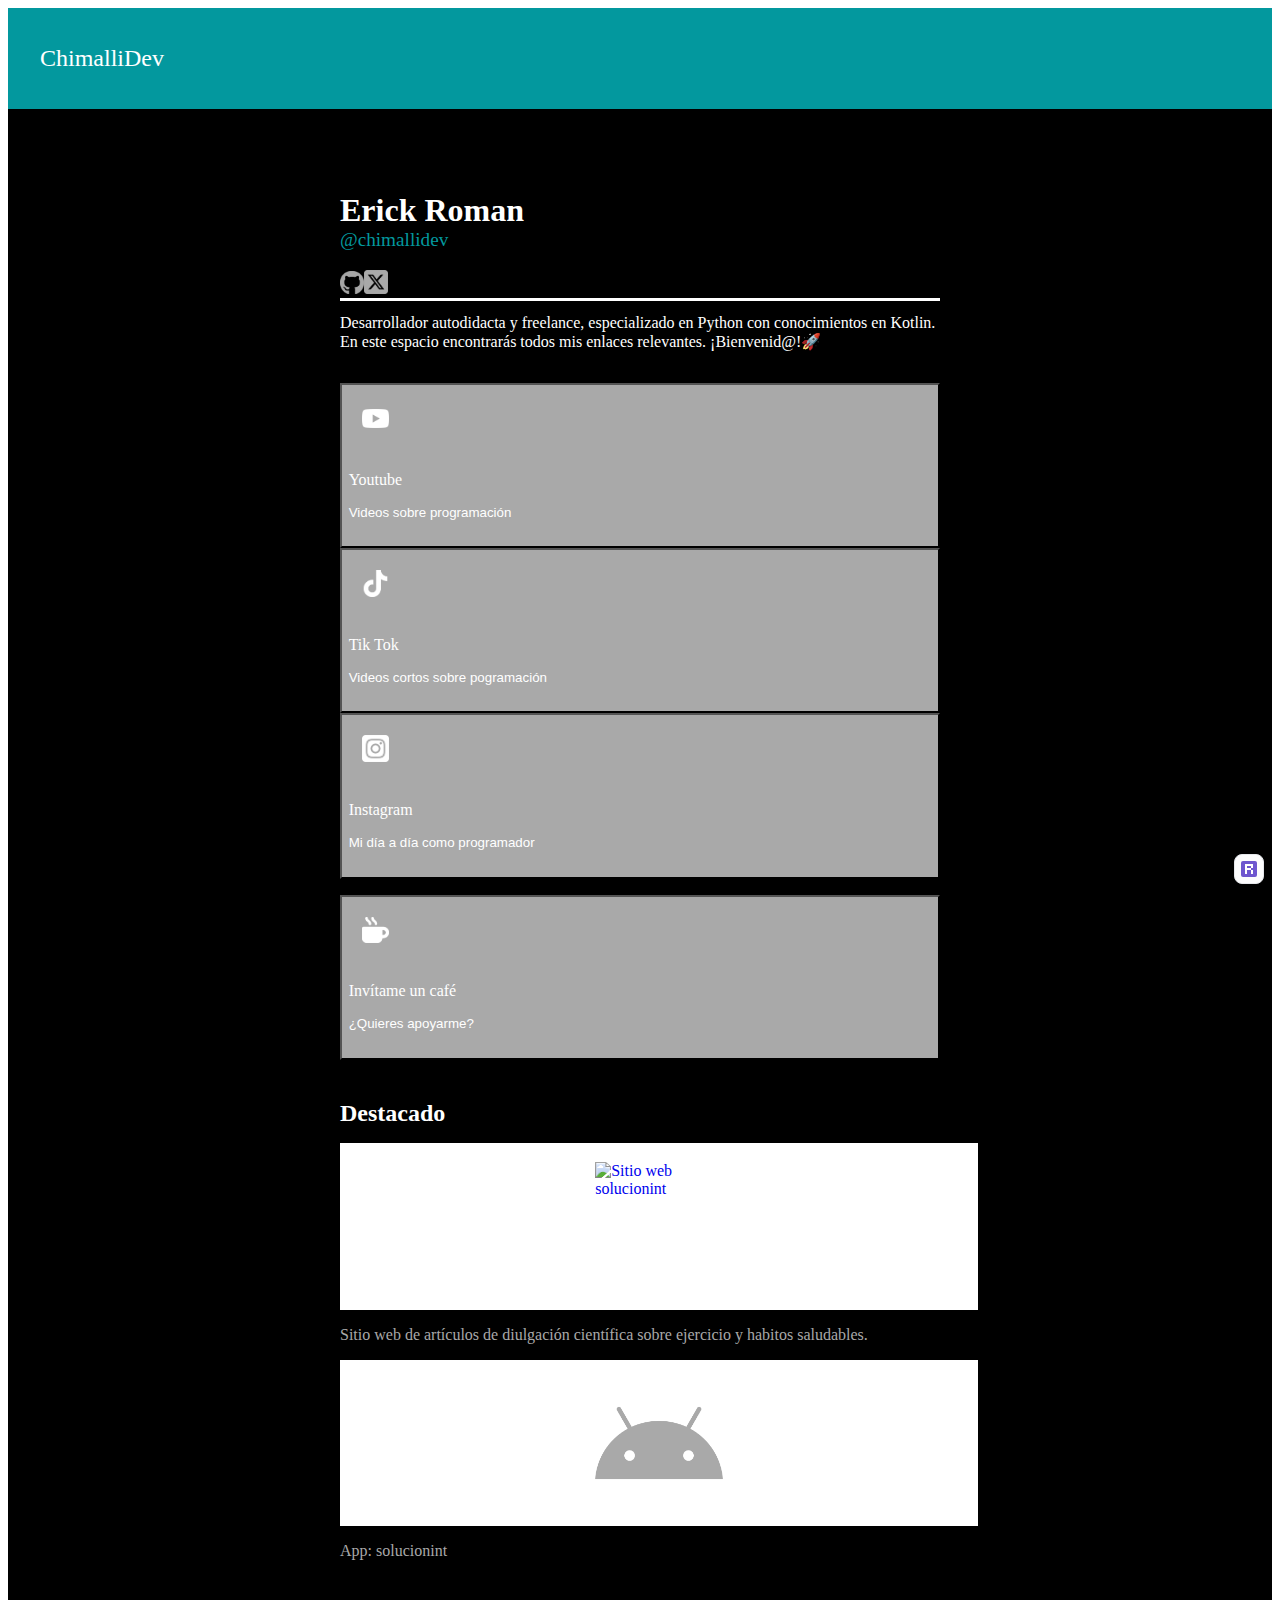
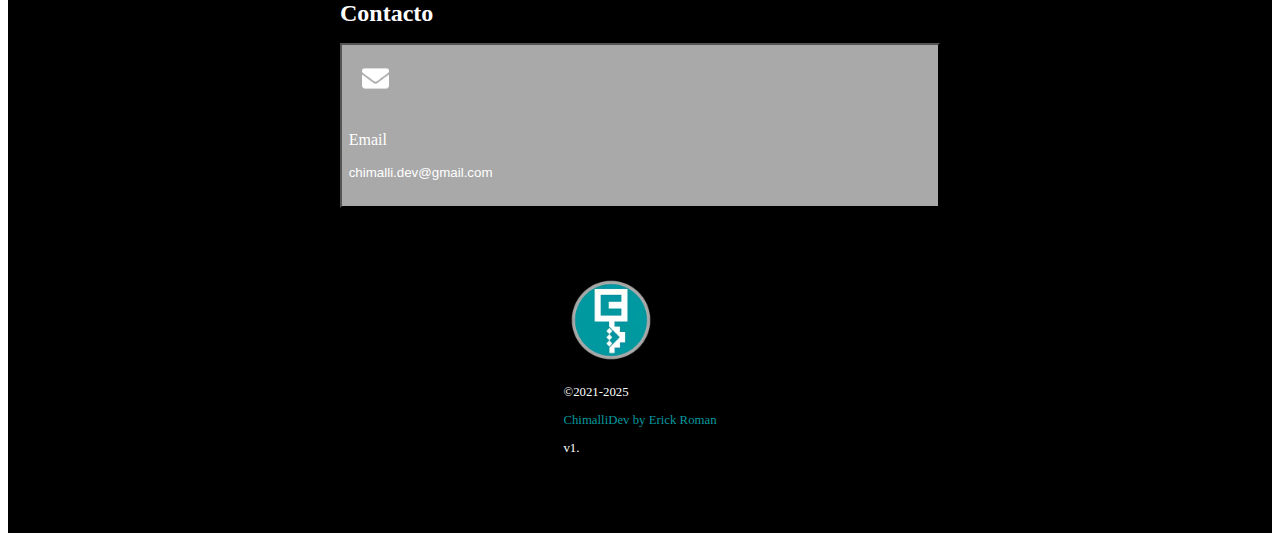
==== public/index.html @ 6a0fbb2f "Deploy prueba 2" ====
<!DOCTYPE html><html lang="en"><head><meta charSet="utf-8" data-next-head=""/><meta name="viewport" content="width=device-width" data-next-head=""/><title data-next-head="">ChimalliDev | Desarrollador especializado en Python</title><meta content="Hola soy Erick Roman, desarrollador autodidacta 
    y freelance, especializado en Python con conocimientos en Kotlin." name="description" data-next-head=""/><meta content="avatar.ico" property="og:image" data-next-head=""/><link rel="preload" href="/_next/static/css/e891479abbe49ffa.css" as="style"/><link rel="stylesheet" href="/_next/static/css/e891479abbe49ffa.css" data-n-g=""/><noscript data-n-css=""></noscript><script defer="" nomodule="" src="/_next/static/chunks/polyfills-42372ed130431b0a.js"></script><script src="/_next/static/chunks/webpack-7a30181480d6c602.js" defer=""></script><script src="/_next/static/chunks/framework-b96261d959dd50e7.js" defer=""></script><script src="/_next/static/chunks/main-c1554680350cb2b7.js" defer=""></script><script src="/_next/static/chunks/pages/_app-0ec8725d0ded5ffa.js" defer=""></script><script src="/_next/static/chunks/813-157c83310f33a72d.js" defer=""></script><script src="/_next/static/chunks/pages/index-9bee646293639483.js" defer=""></script><script src="/_next/static/Mysn3gQTONO0Zr5k9njyk/_buildManifest.js" defer=""></script><script src="/_next/static/Mysn3gQTONO0Zr5k9njyk/_ssgManifest.js" defer=""></script></head><body><div id="__next"><script>((e,r,s,u,d,m,l,h)=>{let c=document.documentElement,v=["light","dark"];function p(i){(Array.isArray(e)?e:[e]).forEach(y=>{let k=y==="class",S=k&&m?d.map(f=>m[f]||f):d;k?(c.classList.remove(...S),c.classList.add(i)):c.setAttribute(y,i)}),R(i)}function R(i){h&&v.includes(i)&&(c.style.colorScheme=i)}function a(){return window.matchMedia("(prefers-color-scheme: dark)").matches?"dark":"light"}if(u)p(u);else try{let i=localStorage.getItem(r)||s,y=l&&i==="system"?a():i;p(y)}catch(i){}})("class","theme","system",null,["light","dark"],null,true,true)</script><style data-emotion="css odtgf8">.css-odtgf8{font-family:Roboto Mono;--default-font-family:Roboto Mono;font-weight:500;background-color:#000000;}</style><div data-is-root-theme="true" data-accent-color="blue" data-gray-color="slate" data-has-background="true" data-panel-background="translucent" data-radius="medium" data-scaling="100%" class="radix-themes css-odtgf8"><style data-emotion="css tww8i9">.css-tww8i9{position:fixed;bottom:1rem;right:1rem;display:-webkit-box;display:-webkit-flex;display:-ms-flexbox;display:flex;-webkit-flex-direction:row;-ms-flex-direction:row;flex-direction:row;gap:0.375rem;-webkit-align-items:center;-webkit-box-align:center;-ms-flex-align:center;align-items:center;width:auto;border-radius:0.5rem;color:#27282B;border:1px solid #E5E7EB;background-color:#FCFCFD;padding:0.375rem;-webkit-transition:background-color 0.2s ease-in-out;transition:background-color 0.2s ease-in-out;box-shadow:0 1px 2px 0 rgba(0, 0, 0, 0.05);z-index:9998;cursor:pointer;align:center;text-align:center;}</style><a href="https://reflex.dev" target="_blank" class="css-tww8i9"><style data-emotion="css 1wzg22f">.css-1wzg22f{fill:white;view-box:0 0 16 16;}</style><svg height="16" width="16" xmlns="http://www.w3.org/2000/svg" class="css-1wzg22f"><style data-emotion="css bnqfad">.css-bnqfad{fill:#6E56CF;}</style><rect height="16" rx="2" width="16" class="css-bnqfad"></rect><style data-emotion="css j4aqsr">.css-j4aqsr{fill:white;}</style><path d="M10 9V13H12V9H10Z" class="css-j4aqsr"></path><path d="M4 3V13H6V9H10V7H6V5H10V7H12V3H4Z" class="css-j4aqsr"></path></svg><style data-emotion="css 1v8fzbk">@media screen and (min-width: 0){.css-1v8fzbk{display:none;}}@media screen and (min-width: 30em){.css-1v8fzbk{display:none;}}@media screen and (min-width: 48em){.css-1v8fzbk{display:none;}}@media screen and (min-width: 62em){.css-1v8fzbk{display:block;}}</style></a><style data-emotion="css 17rg0dp">.css-17rg0dp{position:fixed;width:100vw;height:0;}</style><div title="Connection Error: " class="css-17rg0dp"></div><section aria-label="Notifications alt+T" tabindex="-1" aria-live="polite" aria-relevant="additions text" aria-atomic="false"></section><div class="rt-Box"><style data-emotion="css 1sutpuv">.css-1sutpuv{position:-webkit-sticky;position:sticky;-webkit-padding-start:2em;padding-inline-start:2em;-webkit-padding-end:2em;padding-inline-end:2em;padding-top:0.8em;padding-bottom:0.8em;z-index:999;top:0;background:#03989e;}</style><div class="rt-Flex rt-r-fd-row rt-r-ai-start rt-r-gap-3 rx-Stack css-1sutpuv"><style data-emotion="css 1viz89j">.css-1viz89j{color:#FFFFFF;font-size:1.5em;font-family:Roboto Slab;--default-font-family:Roboto Slab;}</style><p class="rt-Text css-1viz89j">ChimalliDev</p></div><style data-emotion="css gmuwbf">.css-gmuwbf{display:-webkit-box;display:-webkit-flex;display:-ms-flexbox;display:flex;-webkit-align-items:center;-webkit-box-align:center;-ms-flex-align:center;align-items:center;-webkit-box-pack:center;-ms-flex-pack:center;-webkit-justify-content:center;justify-content:center;}</style><div class="rt-Flex css-gmuwbf"><style data-emotion="css 1f7qaod">.css-1f7qaod{max-width:600px;width:100%;margin-top:2em;margin-bottom:2em;padding:2em;}</style><div class="rt-Flex rt-r-fd-column rt-r-ai-start rt-r-gap-0 rx-Stack css-1f7qaod"><style data-emotion="css thqn8b">.css-thqn8b{-webkit-align-items:start;-webkit-box-align:start;-ms-flex-align:start;align-items:start;}</style><div class="rt-Flex rt-r-fd-column rt-r-ai-start rt-r-gap-3 rx-Stack css-thqn8b"><div class="rt-Flex rt-r-fd-row rt-r-ai-start rt-r-gap-3 rx-Stack"><span data-accent-color="" data-radius="none" class="rt-reset rt-AvatarRoot rt-r-size-9 rt-variant-solid"><span class="rt-AvatarFallback"></span></span><style data-emotion="css 5yt2k6">.css-5yt2k6{margin-top:1.2em;}</style><div class="rt-Flex rt-r-fd-column rt-r-ai-start rt-r-gap-0 rx-Stack css-5yt2k6"><style data-emotion="css ag4a1p">.css-ag4a1p{color:#FFFFFF;font-size:2em;}</style><strong class="rt-Strong css-ag4a1p">Erick Roman</strong><style data-emotion="css os9f0y">.css-os9f0y{color:#03989e;font-size:1.2em;margin-top:0px!important;}</style><p class="rt-Text css-os9f0y">@chimallidev</p><style data-emotion="css yyeb7n">.css-yyeb7n{margin-top:0.8em;}</style><div class="rt-Flex rt-r-fd-row rt-r-ai-start rt-r-gap-5 rx-Stack css-yyeb7n"><style data-emotion="css 9d5q8z">.css-9d5q8z{-webkit-text-decoration:none;text-decoration:none;}.css-9d5q8z:hover{color:var(--accent-8);}</style><a data-accent-color="" target="_blank" class="rt-Text rt-reset rt-Link rt-underline-auto css-9d5q8z" href="https://solucionint.com"><style data-emotion="css co3z6b">.css-co3z6b{width:1.5em;}</style><img alt="GitHub" src="icons/github.svg" class="css-co3z6b"/></a><a data-accent-color="" target="_blank" class="rt-Text rt-reset rt-Link rt-underline-auto css-9d5q8z" href="https://x.com/"><img alt="x" src="icons/x.svg" class="css-co3z6b"/></a></div></div></div><style data-emotion="css 4t585r">.css-4t585r{background:#FFFFFF;height:0.2em;width:100%;}</style><div class="rt-Box css-4t585r"></div><style data-emotion="css 66keqs">.css-66keqs{color:#FFFFFF;font-size:1em;margin-top:0.8em;}</style><p class="rt-Text css-66keqs">
            Desarrollador autodidacta y freelance, especializado en Python con 
            conocimientos en Kotlin. En este espacio encontrarás todos mis enlaces 
            relevantes. ¡Bienvenid@!🚀
        </p></div><style data-emotion="css 4z3qxf">.css-4z3qxf{width:100%;margin-top:2em;}</style><div class="rt-Flex rt-r-fd-column rt-r-ai-start rt-r-gap-4 rx-Stack css-4z3qxf"><style data-emotion="css 1qg2b7m">.css-1qg2b7m{-webkit-text-decoration:none;text-decoration:none;width:100%;}.css-1qg2b7m:hover{color:var(--accent-8);}</style><a data-accent-color="" target="_blank" class="rt-Text rt-reset rt-Link rt-underline-auto css-1qg2b7m" href="https://www.youtube.com/"><style data-emotion="css 1tyiz4a">.css-1tyiz4a{width:100%;height:100%;padding:0.5em;color:#FFFFFF;background-color:#a9a9a9;white-space:normal;text-align:start;border-radius:0px;}.css-1tyiz4a:hover{background-color:#03989e;}</style><button data-accent-color="" class="rt-reset rt-BaseButton rt-r-size-2 rt-variant-solid rt-Button css-1tyiz4a"><style data-emotion="css 8atqhb">.css-8atqhb{width:100%;}</style><div class="rt-Flex rt-r-fd-row rt-r-ai-start rt-r-gap-3 rx-Stack css-8atqhb"><style data-emotion="css 16wsssj">.css-16wsssj{width:2em;height:2em;margin:1em;}</style><img alt="Youtube" src="icons/youtube.svg" class="css-16wsssj"/><style data-emotion="css gr0wjc">.css-gr0wjc{-webkit-align-items:start;-webkit-box-align:start;-ms-flex-align:start;align-items:start;padding-top:0.5em;padding-bottom:0.5em;padding-right:0.5em;}</style><div class="rt-Flex rt-r-fd-column rt-r-ai-start rt-r-gap-2 rx-Stack css-gr0wjc"><style data-emotion="css qyd1rs">.css-qyd1rs{font-family:Roboto Slab;--default-font-family:Roboto Slab;font-weight:500;font-size:1.2em;color:#FFFFFF;}</style><p class="rt-Text css-qyd1rs">Youtube</p><style data-emotion="css 33xabq">.css-33xabq{font-weight:500;font-size:1em;color:#FFFFFF;}</style><p class="rt-Text css-33xabq">Videos sobre programación</p></div></div></button></a><a data-accent-color="" target="_blank" class="rt-Text rt-reset rt-Link rt-underline-auto css-1qg2b7m" href="https://www.tiktok.com/"><button data-accent-color="" class="rt-reset rt-BaseButton rt-r-size-2 rt-variant-solid rt-Button css-1tyiz4a"><div class="rt-Flex rt-r-fd-row rt-r-ai-start rt-r-gap-3 rx-Stack css-8atqhb"><img alt="Tik Tok" src="icons/tik tok.svg" class="css-16wsssj"/><div class="rt-Flex rt-r-fd-column rt-r-ai-start rt-r-gap-2 rx-Stack css-gr0wjc"><p class="rt-Text css-qyd1rs">Tik Tok</p><p class="rt-Text css-33xabq">Videos cortos sobre pogramación</p></div></div></button></a><a data-accent-color="" target="_blank" class="rt-Text rt-reset rt-Link rt-underline-auto css-1qg2b7m" href="https://www.instagram.com/"><button data-accent-color="" class="rt-reset rt-BaseButton rt-r-size-2 rt-variant-solid rt-Button css-1tyiz4a"><div class="rt-Flex rt-r-fd-row rt-r-ai-start rt-r-gap-3 rx-Stack css-8atqhb"><img alt="Instagram" src="icons/instagram.svg" class="css-16wsssj"/><div class="rt-Flex rt-r-fd-column rt-r-ai-start rt-r-gap-2 rx-Stack css-gr0wjc"><p class="rt-Text css-qyd1rs">Instagram</p><p class="rt-Text css-33xabq">Mi día a día como programador</p></div></div></button></a><style data-emotion="css 1uo6o3">.css-1uo6o3{height:1em;}</style><div class="rt-Box css-1uo6o3"></div><a data-accent-color="" target="_blank" class="rt-Text rt-reset rt-Link rt-underline-auto css-1qg2b7m" href="https://solucionint.com/"><button data-accent-color="" class="rt-reset rt-BaseButton rt-r-size-2 rt-variant-solid rt-Button css-1tyiz4a"><div class="rt-Flex rt-r-fd-row rt-r-ai-start rt-r-gap-3 rx-Stack css-8atqhb"><img alt="Invítame un café" src="icons/coffee.svg" class="css-16wsssj"/><div class="rt-Flex rt-r-fd-column rt-r-ai-start rt-r-gap-2 rx-Stack css-gr0wjc"><p class="rt-Text css-qyd1rs">Invítame un café</p><p class="rt-Text css-33xabq">¿Quieres apoyarme?</p></div></div></button></a><style data-emotion="css 1lc5ib3">.css-1lc5ib3{color:#FFFFFF;font-family:Roboto Slab;--default-font-family:Roboto Slab;font-weight:700;width:100%;padding-top:1em;font-size:1.5em;}</style><h1 class="rt-Heading rt-r-size-6 css-1lc5ib3">Destacado</h1><div class="rt-Grid rt-r-gtc-1 xs:rt-r-gtc-2 rt-r-gap-5"><a data-accent-color="" target="_blank" class="rt-Text rt-reset rt-Link rt-underline-auto css-1qg2b7m" href="https://solucionint.com/"><div class="rt-Flex rt-r-fd-column rt-r-ai-start rt-r-gap-3 rx-Stack"><style data-emotion="css 1k74o5t">.css-1k74o5t{background-color:#FFFFFF;padding:1.2em;justify:center;width:100%;}</style><div class="rt-reset rt-BaseCard rt-Card rt-r-size-1 rt-variant-surface css-1k74o5t"><div class="rt-Flex css-gmuwbf"><style data-emotion="css 16ddobu">.css-16ddobu{height:8em;width:8em;}</style><img alt="Sitio web solucionint" src="/logo_solucionint.avif" class="css-16ddobu"/></div></div><style data-emotion="css dgcqtj">.css-dgcqtj{color:#a9a9a9;white-space:normal;}.css-dgcqtj:hover{color:#03989e;}</style><p class="rt-Text css-dgcqtj">Sitio web de artículos de diulgación científica 
                sobre ejercicio y habitos saludables.</p></div></a><a data-accent-color="" target="_blank" class="rt-Text rt-reset rt-Link rt-underline-auto css-1qg2b7m" href="https://play.google.com/store/apps/details?id=com.chimallidigital.solucionint"><div class="rt-Flex rt-r-fd-column rt-r-ai-start rt-r-gap-3 rx-Stack"><div class="rt-reset rt-BaseCard rt-Card rt-r-size-1 rt-variant-surface css-1k74o5t"><div class="rt-Flex css-gmuwbf"><img alt="App de solucionint" src="icons/android.svg" class="css-16ddobu"/></div></div><p class="rt-Text css-dgcqtj">App: solucionint </p></div></a></div><h1 class="rt-Heading rt-r-size-6 css-1lc5ib3">Contacto</h1><a data-accent-color="" target="_blank" class="rt-Text rt-reset rt-Link rt-underline-auto css-1qg2b7m" href="mailto:chimalli.dev@gmail.com"><button data-accent-color="" class="rt-reset rt-BaseButton rt-r-size-2 rt-variant-solid rt-Button css-1tyiz4a"><div class="rt-Flex rt-r-fd-row rt-r-ai-start rt-r-gap-3 rx-Stack css-8atqhb"><img alt="Email" src="icons/email.svg" class="css-16wsssj"/><div class="rt-Flex rt-r-fd-column rt-r-ai-start rt-r-gap-2 rx-Stack css-gr0wjc"><p class="rt-Text css-qyd1rs">Email</p><p class="rt-Text css-33xabq">chimalli.dev@gmail.com</p></div></div></button></a></div></div></div><div class="rt-Flex css-gmuwbf"><style data-emotion="css 5cpinb">.css-5cpinb{padding-bottom:4em;-webkit-padding-start:2em;padding-inline-start:2em;-webkit-padding-end:2em;padding-inline-end:2em;-webkit-align-items:center;-webkit-box-align:center;-ms-flex-align:center;align-items:center;}</style><div class="rt-Flex rt-r-fd-column rt-r-ai-start rt-r-gap-4 rx-Stack css-5cpinb"><style data-emotion="css svepbb">.css-svepbb{height:6em;width:6em;}</style><img alt="Logotipo de ChimalliDev. Letras &#x27;C&#x27; y &#x27;D&#x27; 
                sobre un escudo azteca color turquesa." src="avatar.avif" class="css-svepbb"/><style data-emotion="css 4ondoz">.css-4ondoz{-webkit-text-decoration:none;text-decoration:none;font-size:0.8em;color:#FFFFFF;}.css-4ondoz:hover{color:#03989e;}</style><a data-accent-color="" target="_blank" class="rt-Text rt-reset rt-Link rt-underline-auto css-4ondoz" href="/"><div class="rt-Box"><div class="rt-Flex rt-r-fd-row rt-r-ai-start rt-r-gap-3 rx-Stack"><p class="rt-Text">©2021-2025 </p><style data-emotion="css momx4k">.css-momx4k{color:#03989e;}</style><p class="rt-Text css-momx4k">ChimalliDev by Erick Roman </p><p class="rt-Text">v1.</p></div></div></a></div></div></div></div></div><script id="__NEXT_DATA__" type="application/json">{"props":{"pageProps":{}},"page":"/","query":{},"buildId":"Mysn3gQTONO0Zr5k9njyk","nextExport":true,"autoExport":true,"isFallback":false,"scriptLoader":[]}</script></body></html>
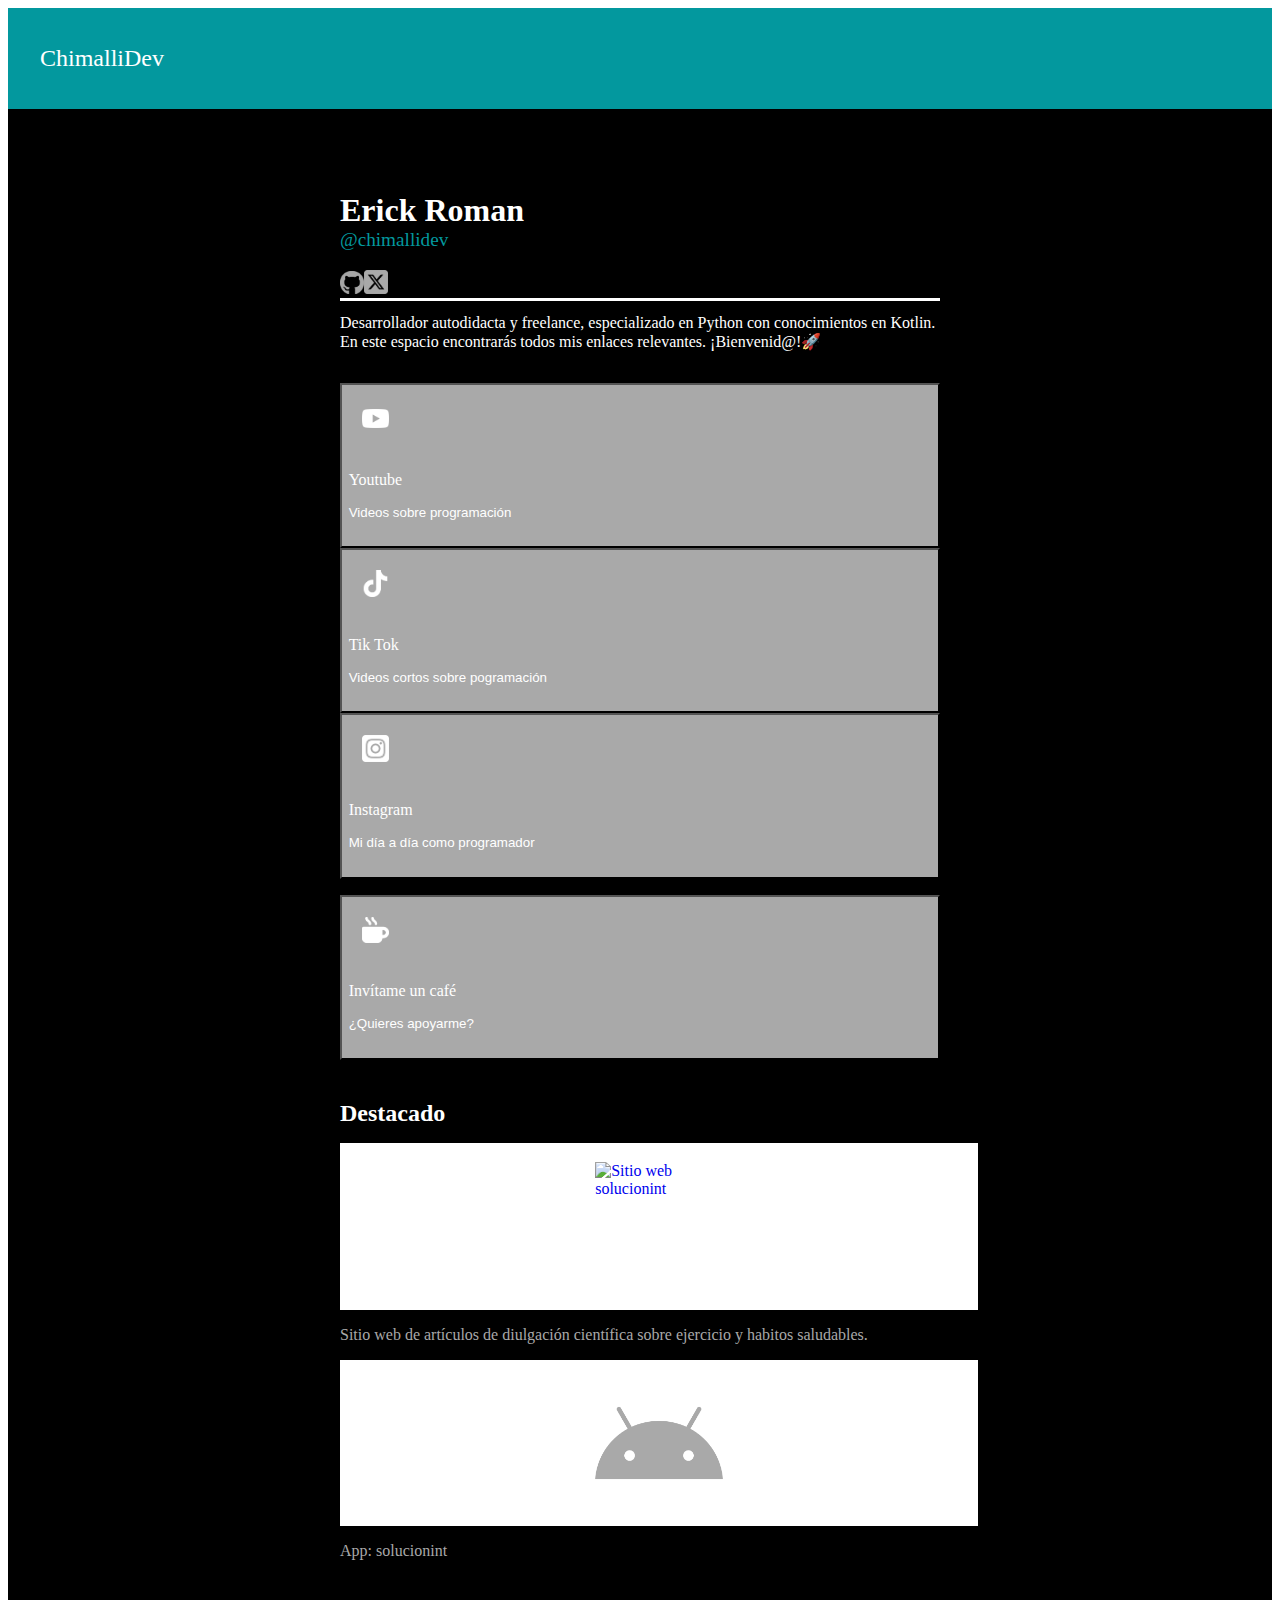
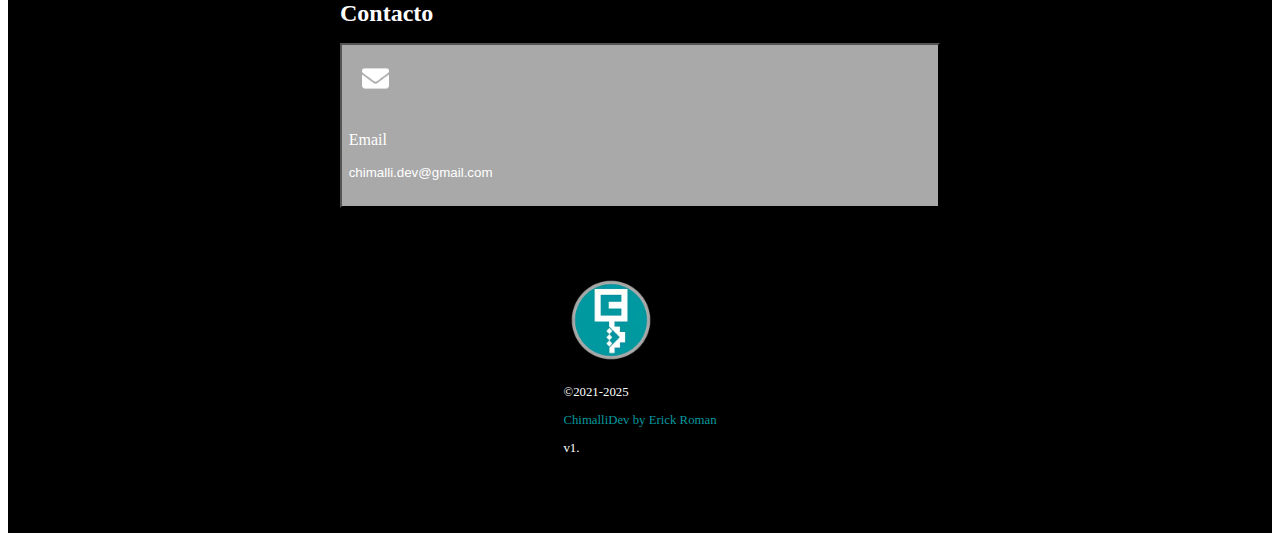
==== commit 174809a4: "Reflex logo eliminado?" ====
--- a/public/index.html
+++ b/public/index.html
@@ -1,5 +1,5 @@
 <!DOCTYPE html><html lang="en"><head><meta charSet="utf-8" data-next-head=""/><meta name="viewport" content="width=device-width" data-next-head=""/><title data-next-head="">ChimalliDev | Desarrollador especializado en Python</title><meta content="Hola soy Erick Roman, desarrollador autodidacta 
-    y freelance, especializado en Python con conocimientos en Kotlin." name="description" data-next-head=""/><meta content="avatar.ico" property="og:image" data-next-head=""/><link rel="preload" href="/_next/static/css/e891479abbe49ffa.css" as="style"/><link rel="stylesheet" href="/_next/static/css/e891479abbe49ffa.css" data-n-g=""/><noscript data-n-css=""></noscript><script defer="" nomodule="" src="/_next/static/chunks/polyfills-42372ed130431b0a.js"></script><script src="/_next/static/chunks/webpack-7a30181480d6c602.js" defer=""></script><script src="/_next/static/chunks/framework-b96261d959dd50e7.js" defer=""></script><script src="/_next/static/chunks/main-c1554680350cb2b7.js" defer=""></script><script src="/_next/static/chunks/pages/_app-0ec8725d0ded5ffa.js" defer=""></script><script src="/_next/static/chunks/813-157c83310f33a72d.js" defer=""></script><script src="/_next/static/chunks/pages/index-9bee646293639483.js" defer=""></script><script src="/_next/static/Mysn3gQTONO0Zr5k9njyk/_buildManifest.js" defer=""></script><script src="/_next/static/Mysn3gQTONO0Zr5k9njyk/_ssgManifest.js" defer=""></script></head><body><div id="__next"><script>((e,r,s,u,d,m,l,h)=>{let c=document.documentElement,v=["light","dark"];function p(i){(Array.isArray(e)?e:[e]).forEach(y=>{let k=y==="class",S=k&&m?d.map(f=>m[f]||f):d;k?(c.classList.remove(...S),c.classList.add(i)):c.setAttribute(y,i)}),R(i)}function R(i){h&&v.includes(i)&&(c.style.colorScheme=i)}function a(){return window.matchMedia("(prefers-color-scheme: dark)").matches?"dark":"light"}if(u)p(u);else try{let i=localStorage.getItem(r)||s,y=l&&i==="system"?a():i;p(y)}catch(i){}})("class","theme","system",null,["light","dark"],null,true,true)</script><style data-emotion="css odtgf8">.css-odtgf8{font-family:Roboto Mono;--default-font-family:Roboto Mono;font-weight:500;background-color:#000000;}</style><div data-is-root-theme="true" data-accent-color="blue" data-gray-color="slate" data-has-background="true" data-panel-background="translucent" data-radius="medium" data-scaling="100%" class="radix-themes css-odtgf8"><style data-emotion="css tww8i9">.css-tww8i9{position:fixed;bottom:1rem;right:1rem;display:-webkit-box;display:-webkit-flex;display:-ms-flexbox;display:flex;-webkit-flex-direction:row;-ms-flex-direction:row;flex-direction:row;gap:0.375rem;-webkit-align-items:center;-webkit-box-align:center;-ms-flex-align:center;align-items:center;width:auto;border-radius:0.5rem;color:#27282B;border:1px solid #E5E7EB;background-color:#FCFCFD;padding:0.375rem;-webkit-transition:background-color 0.2s ease-in-out;transition:background-color 0.2s ease-in-out;box-shadow:0 1px 2px 0 rgba(0, 0, 0, 0.05);z-index:9998;cursor:pointer;align:center;text-align:center;}</style><a href="https://reflex.dev" target="_blank" class="css-tww8i9"><style data-emotion="css 1wzg22f">.css-1wzg22f{fill:white;view-box:0 0 16 16;}</style><svg height="16" width="16" xmlns="http://www.w3.org/2000/svg" class="css-1wzg22f"><style data-emotion="css bnqfad">.css-bnqfad{fill:#6E56CF;}</style><rect height="16" rx="2" width="16" class="css-bnqfad"></rect><style data-emotion="css j4aqsr">.css-j4aqsr{fill:white;}</style><path d="M10 9V13H12V9H10Z" class="css-j4aqsr"></path><path d="M4 3V13H6V9H10V7H6V5H10V7H12V3H4Z" class="css-j4aqsr"></path></svg><style data-emotion="css 1v8fzbk">@media screen and (min-width: 0){.css-1v8fzbk{display:none;}}@media screen and (min-width: 30em){.css-1v8fzbk{display:none;}}@media screen and (min-width: 48em){.css-1v8fzbk{display:none;}}@media screen and (min-width: 62em){.css-1v8fzbk{display:block;}}</style></a><style data-emotion="css 17rg0dp">.css-17rg0dp{position:fixed;width:100vw;height:0;}</style><div title="Connection Error: " class="css-17rg0dp"></div><section aria-label="Notifications alt+T" tabindex="-1" aria-live="polite" aria-relevant="additions text" aria-atomic="false"></section><div class="rt-Box"><style data-emotion="css 1sutpuv">.css-1sutpuv{position:-webkit-sticky;position:sticky;-webkit-padding-start:2em;padding-inline-start:2em;-webkit-padding-end:2em;padding-inline-end:2em;padding-top:0.8em;padding-bottom:0.8em;z-index:999;top:0;background:#03989e;}</style><div class="rt-Flex rt-r-fd-row rt-r-ai-start rt-r-gap-3 rx-Stack css-1sutpuv"><style data-emotion="css 1viz89j">.css-1viz89j{color:#FFFFFF;font-size:1.5em;font-family:Roboto Slab;--default-font-family:Roboto Slab;}</style><p class="rt-Text css-1viz89j">ChimalliDev</p></div><style data-emotion="css gmuwbf">.css-gmuwbf{display:-webkit-box;display:-webkit-flex;display:-ms-flexbox;display:flex;-webkit-align-items:center;-webkit-box-align:center;-ms-flex-align:center;align-items:center;-webkit-box-pack:center;-ms-flex-pack:center;-webkit-justify-content:center;justify-content:center;}</style><div class="rt-Flex css-gmuwbf"><style data-emotion="css 1f7qaod">.css-1f7qaod{max-width:600px;width:100%;margin-top:2em;margin-bottom:2em;padding:2em;}</style><div class="rt-Flex rt-r-fd-column rt-r-ai-start rt-r-gap-0 rx-Stack css-1f7qaod"><style data-emotion="css thqn8b">.css-thqn8b{-webkit-align-items:start;-webkit-box-align:start;-ms-flex-align:start;align-items:start;}</style><div class="rt-Flex rt-r-fd-column rt-r-ai-start rt-r-gap-3 rx-Stack css-thqn8b"><div class="rt-Flex rt-r-fd-row rt-r-ai-start rt-r-gap-3 rx-Stack"><span data-accent-color="" data-radius="none" class="rt-reset rt-AvatarRoot rt-r-size-9 rt-variant-solid"><span class="rt-AvatarFallback"></span></span><style data-emotion="css 5yt2k6">.css-5yt2k6{margin-top:1.2em;}</style><div class="rt-Flex rt-r-fd-column rt-r-ai-start rt-r-gap-0 rx-Stack css-5yt2k6"><style data-emotion="css ag4a1p">.css-ag4a1p{color:#FFFFFF;font-size:2em;}</style><strong class="rt-Strong css-ag4a1p">Erick Roman</strong><style data-emotion="css os9f0y">.css-os9f0y{color:#03989e;font-size:1.2em;margin-top:0px!important;}</style><p class="rt-Text css-os9f0y">@chimallidev</p><style data-emotion="css yyeb7n">.css-yyeb7n{margin-top:0.8em;}</style><div class="rt-Flex rt-r-fd-row rt-r-ai-start rt-r-gap-5 rx-Stack css-yyeb7n"><style data-emotion="css 9d5q8z">.css-9d5q8z{-webkit-text-decoration:none;text-decoration:none;}.css-9d5q8z:hover{color:var(--accent-8);}</style><a data-accent-color="" target="_blank" class="rt-Text rt-reset rt-Link rt-underline-auto css-9d5q8z" href="https://solucionint.com"><style data-emotion="css co3z6b">.css-co3z6b{width:1.5em;}</style><img alt="GitHub" src="icons/github.svg" class="css-co3z6b"/></a><a data-accent-color="" target="_blank" class="rt-Text rt-reset rt-Link rt-underline-auto css-9d5q8z" href="https://x.com/"><img alt="x" src="icons/x.svg" class="css-co3z6b"/></a></div></div></div><style data-emotion="css 4t585r">.css-4t585r{background:#FFFFFF;height:0.2em;width:100%;}</style><div class="rt-Box css-4t585r"></div><style data-emotion="css 66keqs">.css-66keqs{color:#FFFFFF;font-size:1em;margin-top:0.8em;}</style><p class="rt-Text css-66keqs">
+    y freelance, especializado en Python con conocimientos en Kotlin." name="description" data-next-head=""/><meta content="avatar.ico" property="og:image" data-next-head=""/><link rel="preload" href="/_next/static/css/e891479abbe49ffa.css" as="style"/><link rel="stylesheet" href="/_next/static/css/e891479abbe49ffa.css" data-n-g=""/><noscript data-n-css=""></noscript><script defer="" nomodule="" src="/_next/static/chunks/polyfills-42372ed130431b0a.js"></script><script src="/_next/static/chunks/webpack-7a30181480d6c602.js" defer=""></script><script src="/_next/static/chunks/framework-b96261d959dd50e7.js" defer=""></script><script src="/_next/static/chunks/main-c1554680350cb2b7.js" defer=""></script><script src="/_next/static/chunks/pages/_app-0ec8725d0ded5ffa.js" defer=""></script><script src="/_next/static/chunks/813-157c83310f33a72d.js" defer=""></script><script src="/_next/static/chunks/pages/index-9bee646293639483.js" defer=""></script><script src="/_next/static/Mysn3gQTONO0Zr5k9njyk/_buildManifest.js" defer=""></script><script src="/_next/static/Mysn3gQTONO0Zr5k9njyk/_ssgManifest.js" defer=""></script></head><body><div id="__next"><script>((e,r,s,u,d,m,l,h)=>{let c=document.documentElement,v=["light","dark"];function p(i){(Array.isArray(e)?e:[e]).forEach(y=>{let k=y==="class",S=k&&m?d.map(f=>m[f]||f):d;k?(c.classList.remove(...S),c.classList.add(i)):c.setAttribute(y,i)}),R(i)}function R(i){h&&v.includes(i)&&(c.style.colorScheme=i)}function a(){return window.matchMedia("(prefers-color-scheme: dark)").matches?"dark":"light"}if(u)p(u);else try{let i=localStorage.getItem(r)||s,y=l&&i==="system"?a():i;p(y)}catch(i){}})("class","theme","system",null,["light","dark"],null,true,true)</script><style data-emotion="css odtgf8">.css-odtgf8{font-family:Roboto Mono;--default-font-family:Roboto Mono;font-weight:500;background-color:#000000;}</style><div data-is-root-theme="true" data-accent-color="blue" data-gray-color="slate" data-has-background="true" data-panel-background="translucent" data-radius="medium" data-scaling="100%" class="radix-themes css-odtgf8"><style data-emotion="css tww8i9">.css-tww8i9{position:fixed;bottom:1rem;right:1rem;display:-webkit-box;display:-webkit-flex;display:-ms-flexbox;display:flex;-webkit-flex-direction:row;-ms-flex-direction:row;flex-direction:row;gap:0.375rem;-webkit-align-items:center;-webkit-box-align:center;-ms-flex-align:center;align-items:center;width:auto;border-radius:0.5rem;color:#27282B;border:1px solid #E5E7EB;background-color:#FCFCFD;padding:0.375rem;-webkit-transition:background-color 0.2s ease-in-out;transition:background-color 0.2s ease-in-out;box-shadow:0 1px 2px 0 rgba(0, 0, 0, 0.05);z-index:9998;cursor:pointer;align:center;text-align:center;}</style><style data-emotion="css 17rg0dp">.css-17rg0dp{position:fixed;width:100vw;height:0;}</style><div title="Connection Error: " class="css-17rg0dp"></div><section aria-label="Notifications alt+T" tabindex="-1" aria-live="polite" aria-relevant="additions text" aria-atomic="false"></section><div class="rt-Box"><style data-emotion="css 1sutpuv">.css-1sutpuv{position:-webkit-sticky;position:sticky;-webkit-padding-start:2em;padding-inline-start:2em;-webkit-padding-end:2em;padding-inline-end:2em;padding-top:0.8em;padding-bottom:0.8em;z-index:999;top:0;background:#03989e;}</style><div class="rt-Flex rt-r-fd-row rt-r-ai-start rt-r-gap-3 rx-Stack css-1sutpuv"><style data-emotion="css 1viz89j">.css-1viz89j{color:#FFFFFF;font-size:1.5em;font-family:Roboto Slab;--default-font-family:Roboto Slab;}</style><p class="rt-Text css-1viz89j">ChimalliDev</p></div><style data-emotion="css gmuwbf">.css-gmuwbf{display:-webkit-box;display:-webkit-flex;display:-ms-flexbox;display:flex;-webkit-align-items:center;-webkit-box-align:center;-ms-flex-align:center;align-items:center;-webkit-box-pack:center;-ms-flex-pack:center;-webkit-justify-content:center;justify-content:center;}</style><div class="rt-Flex css-gmuwbf"><style data-emotion="css 1f7qaod">.css-1f7qaod{max-width:600px;width:100%;margin-top:2em;margin-bottom:2em;padding:2em;}</style><div class="rt-Flex rt-r-fd-column rt-r-ai-start rt-r-gap-0 rx-Stack css-1f7qaod"><style data-emotion="css thqn8b">.css-thqn8b{-webkit-align-items:start;-webkit-box-align:start;-ms-flex-align:start;align-items:start;}</style><div class="rt-Flex rt-r-fd-column rt-r-ai-start rt-r-gap-3 rx-Stack css-thqn8b"><div class="rt-Flex rt-r-fd-row rt-r-ai-start rt-r-gap-3 rx-Stack"><span data-accent-color="" data-radius="none" class="rt-reset rt-AvatarRoot rt-r-size-9 rt-variant-solid"><span class="rt-AvatarFallback"></span></span><style data-emotion="css 5yt2k6">.css-5yt2k6{margin-top:1.2em;}</style><div class="rt-Flex rt-r-fd-column rt-r-ai-start rt-r-gap-0 rx-Stack css-5yt2k6"><style data-emotion="css ag4a1p">.css-ag4a1p{color:#FFFFFF;font-size:2em;}</style><strong class="rt-Strong css-ag4a1p">Erick Roman</strong><style data-emotion="css os9f0y">.css-os9f0y{color:#03989e;font-size:1.2em;margin-top:0px!important;}</style><p class="rt-Text css-os9f0y">@chimallidev</p><style data-emotion="css yyeb7n">.css-yyeb7n{margin-top:0.8em;}</style><div class="rt-Flex rt-r-fd-row rt-r-ai-start rt-r-gap-5 rx-Stack css-yyeb7n"><style data-emotion="css 9d5q8z">.css-9d5q8z{-webkit-text-decoration:none;text-decoration:none;}.css-9d5q8z:hover{color:var(--accent-8);}</style><a data-accent-color="" target="_blank" class="rt-Text rt-reset rt-Link rt-underline-auto css-9d5q8z" href="https://solucionint.com"><style data-emotion="css co3z6b">.css-co3z6b{width:1.5em;}</style><img alt="GitHub" src="icons/github.svg" class="css-co3z6b"/></a><a data-accent-color="" target="_blank" class="rt-Text rt-reset rt-Link rt-underline-auto css-9d5q8z" href="https://x.com/"><img alt="x" src="icons/x.svg" class="css-co3z6b"/></a></div></div></div><style data-emotion="css 4t585r">.css-4t585r{background:#FFFFFF;height:0.2em;width:100%;}</style><div class="rt-Box css-4t585r"></div><style data-emotion="css 66keqs">.css-66keqs{color:#FFFFFF;font-size:1em;margin-top:0.8em;}</style><p class="rt-Text css-66keqs">
             Desarrollador autodidacta y freelance, especializado en Python con 
             conocimientos en Kotlin. En este espacio encontrarás todos mis enlaces 
             relevantes. ¡Bienvenid@!🚀
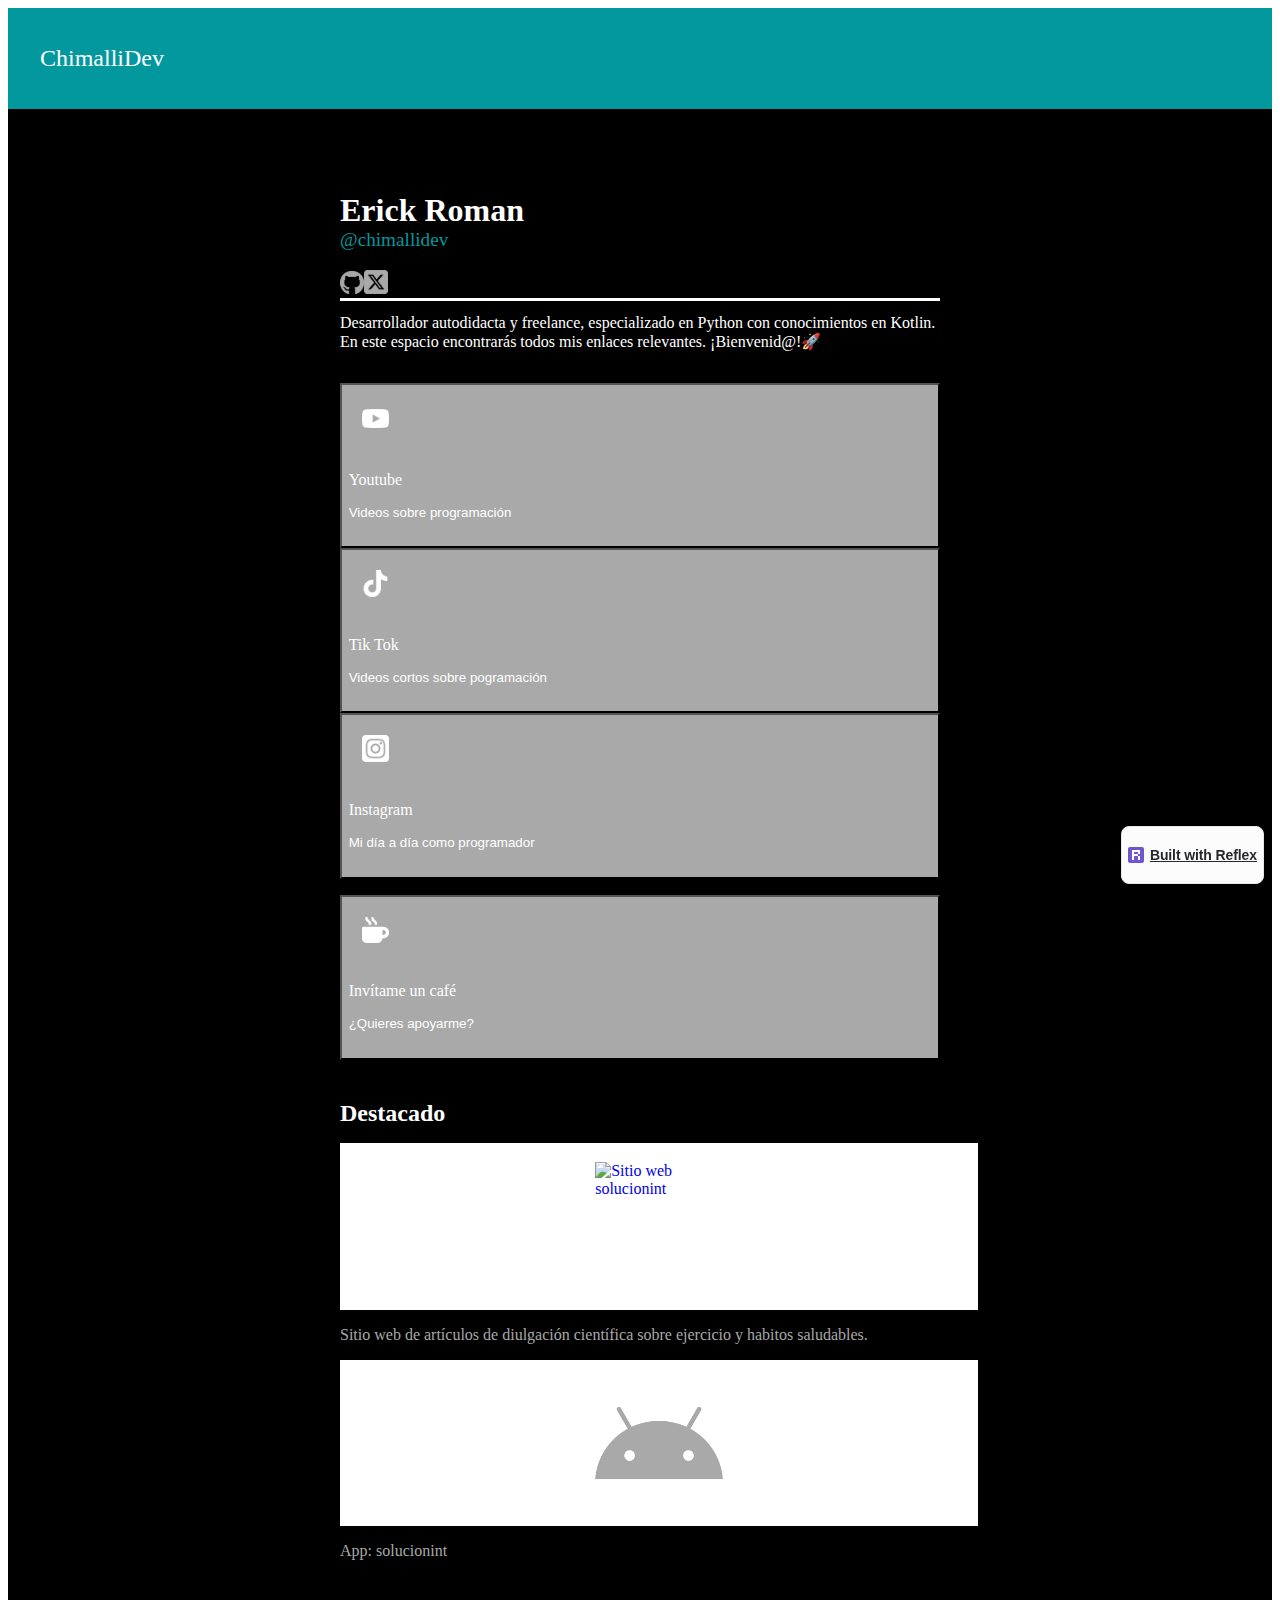
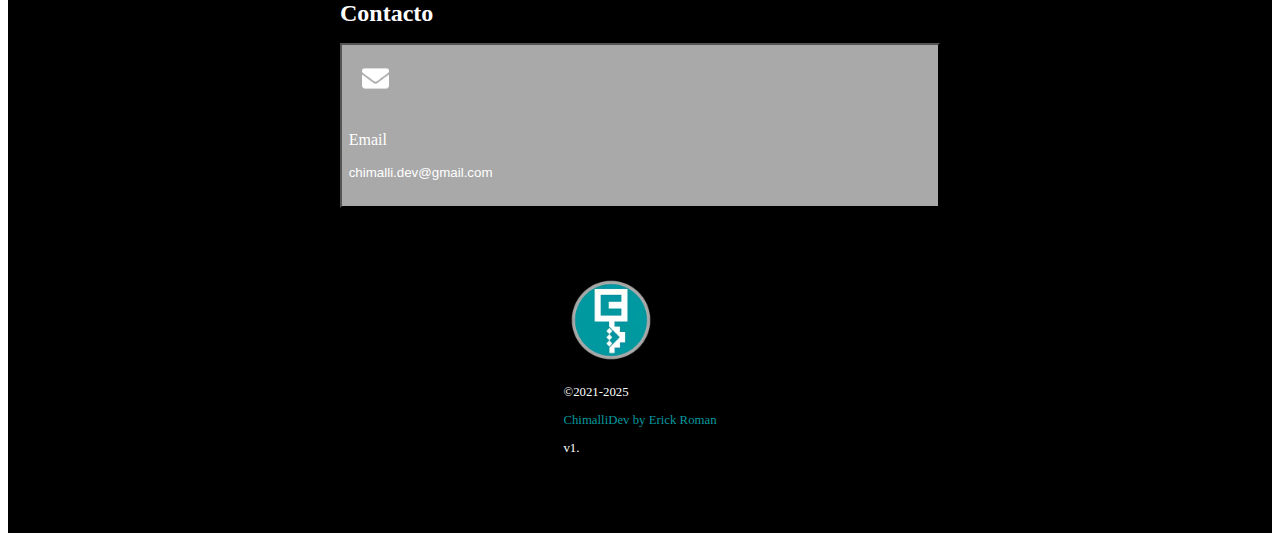
==== commit 2e48a71b: "Logo eliminad reflex init eliminado" ====
--- a/public/index.html
+++ b/public/index.html
@@ -1,8 +1,8 @@
 <!DOCTYPE html><html lang="en"><head><meta charSet="utf-8" data-next-head=""/><meta name="viewport" content="width=device-width" data-next-head=""/><title data-next-head="">ChimalliDev | Desarrollador especializado en Python</title><meta content="Hola soy Erick Roman, desarrollador autodidacta 
-    y freelance, especializado en Python con conocimientos en Kotlin." name="description" data-next-head=""/><meta content="avatar.ico" property="og:image" data-next-head=""/><link rel="preload" href="/_next/static/css/e891479abbe49ffa.css" as="style"/><link rel="stylesheet" href="/_next/static/css/e891479abbe49ffa.css" data-n-g=""/><noscript data-n-css=""></noscript><script defer="" nomodule="" src="/_next/static/chunks/polyfills-42372ed130431b0a.js"></script><script src="/_next/static/chunks/webpack-7a30181480d6c602.js" defer=""></script><script src="/_next/static/chunks/framework-b96261d959dd50e7.js" defer=""></script><script src="/_next/static/chunks/main-c1554680350cb2b7.js" defer=""></script><script src="/_next/static/chunks/pages/_app-0ec8725d0ded5ffa.js" defer=""></script><script src="/_next/static/chunks/813-157c83310f33a72d.js" defer=""></script><script src="/_next/static/chunks/pages/index-9bee646293639483.js" defer=""></script><script src="/_next/static/Mysn3gQTONO0Zr5k9njyk/_buildManifest.js" defer=""></script><script src="/_next/static/Mysn3gQTONO0Zr5k9njyk/_ssgManifest.js" defer=""></script></head><body><div id="__next"><script>((e,r,s,u,d,m,l,h)=>{let c=document.documentElement,v=["light","dark"];function p(i){(Array.isArray(e)?e:[e]).forEach(y=>{let k=y==="class",S=k&&m?d.map(f=>m[f]||f):d;k?(c.classList.remove(...S),c.classList.add(i)):c.setAttribute(y,i)}),R(i)}function R(i){h&&v.includes(i)&&(c.style.colorScheme=i)}function a(){return window.matchMedia("(prefers-color-scheme: dark)").matches?"dark":"light"}if(u)p(u);else try{let i=localStorage.getItem(r)||s,y=l&&i==="system"?a():i;p(y)}catch(i){}})("class","theme","system",null,["light","dark"],null,true,true)</script><style data-emotion="css odtgf8">.css-odtgf8{font-family:Roboto Mono;--default-font-family:Roboto Mono;font-weight:500;background-color:#000000;}</style><div data-is-root-theme="true" data-accent-color="blue" data-gray-color="slate" data-has-background="true" data-panel-background="translucent" data-radius="medium" data-scaling="100%" class="radix-themes css-odtgf8"><style data-emotion="css tww8i9">.css-tww8i9{position:fixed;bottom:1rem;right:1rem;display:-webkit-box;display:-webkit-flex;display:-ms-flexbox;display:flex;-webkit-flex-direction:row;-ms-flex-direction:row;flex-direction:row;gap:0.375rem;-webkit-align-items:center;-webkit-box-align:center;-ms-flex-align:center;align-items:center;width:auto;border-radius:0.5rem;color:#27282B;border:1px solid #E5E7EB;background-color:#FCFCFD;padding:0.375rem;-webkit-transition:background-color 0.2s ease-in-out;transition:background-color 0.2s ease-in-out;box-shadow:0 1px 2px 0 rgba(0, 0, 0, 0.05);z-index:9998;cursor:pointer;align:center;text-align:center;}</style><style data-emotion="css 17rg0dp">.css-17rg0dp{position:fixed;width:100vw;height:0;}</style><div title="Connection Error: " class="css-17rg0dp"></div><section aria-label="Notifications alt+T" tabindex="-1" aria-live="polite" aria-relevant="additions text" aria-atomic="false"></section><div class="rt-Box"><style data-emotion="css 1sutpuv">.css-1sutpuv{position:-webkit-sticky;position:sticky;-webkit-padding-start:2em;padding-inline-start:2em;-webkit-padding-end:2em;padding-inline-end:2em;padding-top:0.8em;padding-bottom:0.8em;z-index:999;top:0;background:#03989e;}</style><div class="rt-Flex rt-r-fd-row rt-r-ai-start rt-r-gap-3 rx-Stack css-1sutpuv"><style data-emotion="css 1viz89j">.css-1viz89j{color:#FFFFFF;font-size:1.5em;font-family:Roboto Slab;--default-font-family:Roboto Slab;}</style><p class="rt-Text css-1viz89j">ChimalliDev</p></div><style data-emotion="css gmuwbf">.css-gmuwbf{display:-webkit-box;display:-webkit-flex;display:-ms-flexbox;display:flex;-webkit-align-items:center;-webkit-box-align:center;-ms-flex-align:center;align-items:center;-webkit-box-pack:center;-ms-flex-pack:center;-webkit-justify-content:center;justify-content:center;}</style><div class="rt-Flex css-gmuwbf"><style data-emotion="css 1f7qaod">.css-1f7qaod{max-width:600px;width:100%;margin-top:2em;margin-bottom:2em;padding:2em;}</style><div class="rt-Flex rt-r-fd-column rt-r-ai-start rt-r-gap-0 rx-Stack css-1f7qaod"><style data-emotion="css thqn8b">.css-thqn8b{-webkit-align-items:start;-webkit-box-align:start;-ms-flex-align:start;align-items:start;}</style><div class="rt-Flex rt-r-fd-column rt-r-ai-start rt-r-gap-3 rx-Stack css-thqn8b"><div class="rt-Flex rt-r-fd-row rt-r-ai-start rt-r-gap-3 rx-Stack"><span data-accent-color="" data-radius="none" class="rt-reset rt-AvatarRoot rt-r-size-9 rt-variant-solid"><span class="rt-AvatarFallback"></span></span><style data-emotion="css 5yt2k6">.css-5yt2k6{margin-top:1.2em;}</style><div class="rt-Flex rt-r-fd-column rt-r-ai-start rt-r-gap-0 rx-Stack css-5yt2k6"><style data-emotion="css ag4a1p">.css-ag4a1p{color:#FFFFFF;font-size:2em;}</style><strong class="rt-Strong css-ag4a1p">Erick Roman</strong><style data-emotion="css os9f0y">.css-os9f0y{color:#03989e;font-size:1.2em;margin-top:0px!important;}</style><p class="rt-Text css-os9f0y">@chimallidev</p><style data-emotion="css yyeb7n">.css-yyeb7n{margin-top:0.8em;}</style><div class="rt-Flex rt-r-fd-row rt-r-ai-start rt-r-gap-5 rx-Stack css-yyeb7n"><style data-emotion="css 9d5q8z">.css-9d5q8z{-webkit-text-decoration:none;text-decoration:none;}.css-9d5q8z:hover{color:var(--accent-8);}</style><a data-accent-color="" target="_blank" class="rt-Text rt-reset rt-Link rt-underline-auto css-9d5q8z" href="https://solucionint.com"><style data-emotion="css co3z6b">.css-co3z6b{width:1.5em;}</style><img alt="GitHub" src="icons/github.svg" class="css-co3z6b"/></a><a data-accent-color="" target="_blank" class="rt-Text rt-reset rt-Link rt-underline-auto css-9d5q8z" href="https://x.com/"><img alt="x" src="icons/x.svg" class="css-co3z6b"/></a></div></div></div><style data-emotion="css 4t585r">.css-4t585r{background:#FFFFFF;height:0.2em;width:100%;}</style><div class="rt-Box css-4t585r"></div><style data-emotion="css 66keqs">.css-66keqs{color:#FFFFFF;font-size:1em;margin-top:0.8em;}</style><p class="rt-Text css-66keqs">
+    y freelance, especializado en Python con conocimientos en Kotlin." name="description" data-next-head=""/><meta content="avatar.ico" property="og:image" data-next-head=""/><link rel="preload" href="/_next/static/css/e891479abbe49ffa.css" as="style"/><link rel="stylesheet" href="/_next/static/css/e891479abbe49ffa.css" data-n-g=""/><noscript data-n-css=""></noscript><script defer="" nomodule="" src="/_next/static/chunks/polyfills-42372ed130431b0a.js"></script><script src="/_next/static/chunks/webpack-7a30181480d6c602.js" defer=""></script><script src="/_next/static/chunks/framework-b96261d959dd50e7.js" defer=""></script><script src="/_next/static/chunks/main-c1554680350cb2b7.js" defer=""></script><script src="/_next/static/chunks/pages/_app-916ead12787b9d4f.js" defer=""></script><script src="/_next/static/chunks/813-157c83310f33a72d.js" defer=""></script><script src="/_next/static/chunks/pages/index-8957b5f189725429.js" defer=""></script><script src="/_next/static/YP-X0V-cdGcNaCJLhdatc/_buildManifest.js" defer=""></script><script src="/_next/static/YP-X0V-cdGcNaCJLhdatc/_ssgManifest.js" defer=""></script></head><body><div id="__next"><script>((e,r,s,u,d,m,l,h)=>{let c=document.documentElement,v=["light","dark"];function p(i){(Array.isArray(e)?e:[e]).forEach(y=>{let k=y==="class",S=k&&m?d.map(f=>m[f]||f):d;k?(c.classList.remove(...S),c.classList.add(i)):c.setAttribute(y,i)}),R(i)}function R(i){h&&v.includes(i)&&(c.style.colorScheme=i)}function a(){return window.matchMedia("(prefers-color-scheme: dark)").matches?"dark":"light"}if(u)p(u);else try{let i=localStorage.getItem(r)||s,y=l&&i==="system"?a():i;p(y)}catch(i){}})("class","theme","system",null,["light","dark"],null,true,true)</script><style data-emotion="css odtgf8">.css-odtgf8{font-family:Roboto Mono;--default-font-family:Roboto Mono;font-weight:500;background-color:#000000;}</style><div data-is-root-theme="true" data-accent-color="blue" data-gray-color="slate" data-has-background="true" data-panel-background="translucent" data-radius="medium" data-scaling="100%" class="radix-themes css-odtgf8"><style data-emotion="css tww8i9">.css-tww8i9{position:fixed;bottom:1rem;right:1rem;display:-webkit-box;display:-webkit-flex;display:-ms-flexbox;display:flex;-webkit-flex-direction:row;-ms-flex-direction:row;flex-direction:row;gap:0.375rem;-webkit-align-items:center;-webkit-box-align:center;-ms-flex-align:center;align-items:center;width:auto;border-radius:0.5rem;color:#27282B;border:1px solid #E5E7EB;background-color:#FCFCFD;padding:0.375rem;-webkit-transition:background-color 0.2s ease-in-out;transition:background-color 0.2s ease-in-out;box-shadow:0 1px 2px 0 rgba(0, 0, 0, 0.05);z-index:9998;cursor:pointer;align:center;text-align:center;}</style><a href="https://reflex.dev" target="_blank" class="css-tww8i9"><style data-emotion="css 1wzg22f">.css-1wzg22f{fill:white;view-box:0 0 16 16;}</style><svg height="16" width="16" xmlns="http://www.w3.org/2000/svg" class="css-1wzg22f"><style data-emotion="css bnqfad">.css-bnqfad{fill:#6E56CF;}</style><rect height="16" rx="2" width="16" class="css-bnqfad"></rect><style data-emotion="css j4aqsr">.css-j4aqsr{fill:white;}</style><path d="M10 9V13H12V9H10Z" class="css-j4aqsr"></path><path d="M4 3V13H6V9H10V7H6V5H10V7H12V3H4Z" class="css-j4aqsr"></path></svg><style data-emotion="css 1v8fzbk">@media screen and (min-width: 0){.css-1v8fzbk{display:none;}}@media screen and (min-width: 30em){.css-1v8fzbk{display:none;}}@media screen and (min-width: 48em){.css-1v8fzbk{display:none;}}@media screen and (min-width: 62em){.css-1v8fzbk{display:block;}}</style><div class="rt-Box css-1v8fzbk"><style data-emotion="css vq6poo">.css-vq6poo{color:var(--slate-1);font-weight:600;font-family:'Instrument Sans',sans-serif;--default-font-family:'Instrument Sans',sans-serif;font-size:0.875rem;line-height:1rem;letter-spacing:-0.00656rem;}</style><p class="rt-Text css-vq6poo">Built with Reflex</p></div></a><style data-emotion="css 17rg0dp">.css-17rg0dp{position:fixed;width:100vw;height:0;}</style><div title="Connection Error: " class="css-17rg0dp"></div><section aria-label="Notifications alt+T" tabindex="-1" aria-live="polite" aria-relevant="additions text" aria-atomic="false"></section><div class="rt-Box"><style data-emotion="css 1sutpuv">.css-1sutpuv{position:-webkit-sticky;position:sticky;-webkit-padding-start:2em;padding-inline-start:2em;-webkit-padding-end:2em;padding-inline-end:2em;padding-top:0.8em;padding-bottom:0.8em;z-index:999;top:0;background:#03989e;}</style><div class="rt-Flex rt-r-fd-row rt-r-ai-start rt-r-gap-3 rx-Stack css-1sutpuv"><style data-emotion="css 1viz89j">.css-1viz89j{color:#FFFFFF;font-size:1.5em;font-family:Roboto Slab;--default-font-family:Roboto Slab;}</style><p class="rt-Text css-1viz89j">ChimalliDev</p></div><style data-emotion="css gmuwbf">.css-gmuwbf{display:-webkit-box;display:-webkit-flex;display:-ms-flexbox;display:flex;-webkit-align-items:center;-webkit-box-align:center;-ms-flex-align:center;align-items:center;-webkit-box-pack:center;-ms-flex-pack:center;-webkit-justify-content:center;justify-content:center;}</style><div class="rt-Flex css-gmuwbf"><style data-emotion="css 1f7qaod">.css-1f7qaod{max-width:600px;width:100%;margin-top:2em;margin-bottom:2em;padding:2em;}</style><div class="rt-Flex rt-r-fd-column rt-r-ai-start rt-r-gap-0 rx-Stack css-1f7qaod"><style data-emotion="css thqn8b">.css-thqn8b{-webkit-align-items:start;-webkit-box-align:start;-ms-flex-align:start;align-items:start;}</style><div class="rt-Flex rt-r-fd-column rt-r-ai-start rt-r-gap-3 rx-Stack css-thqn8b"><div class="rt-Flex rt-r-fd-row rt-r-ai-start rt-r-gap-3 rx-Stack"><span data-accent-color="" data-radius="none" class="rt-reset rt-AvatarRoot rt-r-size-9 rt-variant-solid"><span class="rt-AvatarFallback"></span></span><style data-emotion="css 5yt2k6">.css-5yt2k6{margin-top:1.2em;}</style><div class="rt-Flex rt-r-fd-column rt-r-ai-start rt-r-gap-0 rx-Stack css-5yt2k6"><style data-emotion="css ag4a1p">.css-ag4a1p{color:#FFFFFF;font-size:2em;}</style><strong class="rt-Strong css-ag4a1p">Erick Roman</strong><style data-emotion="css os9f0y">.css-os9f0y{color:#03989e;font-size:1.2em;margin-top:0px!important;}</style><p class="rt-Text css-os9f0y">@chimallidev</p><style data-emotion="css yyeb7n">.css-yyeb7n{margin-top:0.8em;}</style><div class="rt-Flex rt-r-fd-row rt-r-ai-start rt-r-gap-5 rx-Stack css-yyeb7n"><style data-emotion="css 9d5q8z">.css-9d5q8z{-webkit-text-decoration:none;text-decoration:none;}.css-9d5q8z:hover{color:var(--accent-8);}</style><a data-accent-color="" target="_blank" class="rt-Text rt-reset rt-Link rt-underline-auto css-9d5q8z" href="https://solucionint.com"><style data-emotion="css co3z6b">.css-co3z6b{width:1.5em;}</style><img alt="GitHub" src="icons/github.svg" class="css-co3z6b"/></a><a data-accent-color="" target="_blank" class="rt-Text rt-reset rt-Link rt-underline-auto css-9d5q8z" href="https://x.com/"><img alt="x" src="icons/x.svg" class="css-co3z6b"/></a></div></div></div><style data-emotion="css 4t585r">.css-4t585r{background:#FFFFFF;height:0.2em;width:100%;}</style><div class="rt-Box css-4t585r"></div><style data-emotion="css 66keqs">.css-66keqs{color:#FFFFFF;font-size:1em;margin-top:0.8em;}</style><p class="rt-Text css-66keqs">
             Desarrollador autodidacta y freelance, especializado en Python con 
             conocimientos en Kotlin. En este espacio encontrarás todos mis enlaces 
             relevantes. ¡Bienvenid@!🚀
         </p></div><style data-emotion="css 4z3qxf">.css-4z3qxf{width:100%;margin-top:2em;}</style><div class="rt-Flex rt-r-fd-column rt-r-ai-start rt-r-gap-4 rx-Stack css-4z3qxf"><style data-emotion="css 1qg2b7m">.css-1qg2b7m{-webkit-text-decoration:none;text-decoration:none;width:100%;}.css-1qg2b7m:hover{color:var(--accent-8);}</style><a data-accent-color="" target="_blank" class="rt-Text rt-reset rt-Link rt-underline-auto css-1qg2b7m" href="https://www.youtube.com/"><style data-emotion="css 1tyiz4a">.css-1tyiz4a{width:100%;height:100%;padding:0.5em;color:#FFFFFF;background-color:#a9a9a9;white-space:normal;text-align:start;border-radius:0px;}.css-1tyiz4a:hover{background-color:#03989e;}</style><button data-accent-color="" class="rt-reset rt-BaseButton rt-r-size-2 rt-variant-solid rt-Button css-1tyiz4a"><style data-emotion="css 8atqhb">.css-8atqhb{width:100%;}</style><div class="rt-Flex rt-r-fd-row rt-r-ai-start rt-r-gap-3 rx-Stack css-8atqhb"><style data-emotion="css 16wsssj">.css-16wsssj{width:2em;height:2em;margin:1em;}</style><img alt="Youtube" src="icons/youtube.svg" class="css-16wsssj"/><style data-emotion="css gr0wjc">.css-gr0wjc{-webkit-align-items:start;-webkit-box-align:start;-ms-flex-align:start;align-items:start;padding-top:0.5em;padding-bottom:0.5em;padding-right:0.5em;}</style><div class="rt-Flex rt-r-fd-column rt-r-ai-start rt-r-gap-2 rx-Stack css-gr0wjc"><style data-emotion="css qyd1rs">.css-qyd1rs{font-family:Roboto Slab;--default-font-family:Roboto Slab;font-weight:500;font-size:1.2em;color:#FFFFFF;}</style><p class="rt-Text css-qyd1rs">Youtube</p><style data-emotion="css 33xabq">.css-33xabq{font-weight:500;font-size:1em;color:#FFFFFF;}</style><p class="rt-Text css-33xabq">Videos sobre programación</p></div></div></button></a><a data-accent-color="" target="_blank" class="rt-Text rt-reset rt-Link rt-underline-auto css-1qg2b7m" href="https://www.tiktok.com/"><button data-accent-color="" class="rt-reset rt-BaseButton rt-r-size-2 rt-variant-solid rt-Button css-1tyiz4a"><div class="rt-Flex rt-r-fd-row rt-r-ai-start rt-r-gap-3 rx-Stack css-8atqhb"><img alt="Tik Tok" src="icons/tik tok.svg" class="css-16wsssj"/><div class="rt-Flex rt-r-fd-column rt-r-ai-start rt-r-gap-2 rx-Stack css-gr0wjc"><p class="rt-Text css-qyd1rs">Tik Tok</p><p class="rt-Text css-33xabq">Videos cortos sobre pogramación</p></div></div></button></a><a data-accent-color="" target="_blank" class="rt-Text rt-reset rt-Link rt-underline-auto css-1qg2b7m" href="https://www.instagram.com/"><button data-accent-color="" class="rt-reset rt-BaseButton rt-r-size-2 rt-variant-solid rt-Button css-1tyiz4a"><div class="rt-Flex rt-r-fd-row rt-r-ai-start rt-r-gap-3 rx-Stack css-8atqhb"><img alt="Instagram" src="icons/instagram.svg" class="css-16wsssj"/><div class="rt-Flex rt-r-fd-column rt-r-ai-start rt-r-gap-2 rx-Stack css-gr0wjc"><p class="rt-Text css-qyd1rs">Instagram</p><p class="rt-Text css-33xabq">Mi día a día como programador</p></div></div></button></a><style data-emotion="css 1uo6o3">.css-1uo6o3{height:1em;}</style><div class="rt-Box css-1uo6o3"></div><a data-accent-color="" target="_blank" class="rt-Text rt-reset rt-Link rt-underline-auto css-1qg2b7m" href="https://solucionint.com/"><button data-accent-color="" class="rt-reset rt-BaseButton rt-r-size-2 rt-variant-solid rt-Button css-1tyiz4a"><div class="rt-Flex rt-r-fd-row rt-r-ai-start rt-r-gap-3 rx-Stack css-8atqhb"><img alt="Invítame un café" src="icons/coffee.svg" class="css-16wsssj"/><div class="rt-Flex rt-r-fd-column rt-r-ai-start rt-r-gap-2 rx-Stack css-gr0wjc"><p class="rt-Text css-qyd1rs">Invítame un café</p><p class="rt-Text css-33xabq">¿Quieres apoyarme?</p></div></div></button></a><style data-emotion="css 1lc5ib3">.css-1lc5ib3{color:#FFFFFF;font-family:Roboto Slab;--default-font-family:Roboto Slab;font-weight:700;width:100%;padding-top:1em;font-size:1.5em;}</style><h1 class="rt-Heading rt-r-size-6 css-1lc5ib3">Destacado</h1><div class="rt-Grid rt-r-gtc-1 xs:rt-r-gtc-2 rt-r-gap-5"><a data-accent-color="" target="_blank" class="rt-Text rt-reset rt-Link rt-underline-auto css-1qg2b7m" href="https://solucionint.com/"><div class="rt-Flex rt-r-fd-column rt-r-ai-start rt-r-gap-3 rx-Stack"><style data-emotion="css 1k74o5t">.css-1k74o5t{background-color:#FFFFFF;padding:1.2em;justify:center;width:100%;}</style><div class="rt-reset rt-BaseCard rt-Card rt-r-size-1 rt-variant-surface css-1k74o5t"><div class="rt-Flex css-gmuwbf"><style data-emotion="css 16ddobu">.css-16ddobu{height:8em;width:8em;}</style><img alt="Sitio web solucionint" src="/logo_solucionint.avif" class="css-16ddobu"/></div></div><style data-emotion="css dgcqtj">.css-dgcqtj{color:#a9a9a9;white-space:normal;}.css-dgcqtj:hover{color:#03989e;}</style><p class="rt-Text css-dgcqtj">Sitio web de artículos de diulgación científica 
                 sobre ejercicio y habitos saludables.</p></div></a><a data-accent-color="" target="_blank" class="rt-Text rt-reset rt-Link rt-underline-auto css-1qg2b7m" href="https://play.google.com/store/apps/details?id=com.chimallidigital.solucionint"><div class="rt-Flex rt-r-fd-column rt-r-ai-start rt-r-gap-3 rx-Stack"><div class="rt-reset rt-BaseCard rt-Card rt-r-size-1 rt-variant-surface css-1k74o5t"><div class="rt-Flex css-gmuwbf"><img alt="App de solucionint" src="icons/android.svg" class="css-16ddobu"/></div></div><p class="rt-Text css-dgcqtj">App: solucionint </p></div></a></div><h1 class="rt-Heading rt-r-size-6 css-1lc5ib3">Contacto</h1><a data-accent-color="" target="_blank" class="rt-Text rt-reset rt-Link rt-underline-auto css-1qg2b7m" href="mailto:chimalli.dev@gmail.com"><button data-accent-color="" class="rt-reset rt-BaseButton rt-r-size-2 rt-variant-solid rt-Button css-1tyiz4a"><div class="rt-Flex rt-r-fd-row rt-r-ai-start rt-r-gap-3 rx-Stack css-8atqhb"><img alt="Email" src="icons/email.svg" class="css-16wsssj"/><div class="rt-Flex rt-r-fd-column rt-r-ai-start rt-r-gap-2 rx-Stack css-gr0wjc"><p class="rt-Text css-qyd1rs">Email</p><p class="rt-Text css-33xabq">chimalli.dev@gmail.com</p></div></div></button></a></div></div></div><div class="rt-Flex css-gmuwbf"><style data-emotion="css 5cpinb">.css-5cpinb{padding-bottom:4em;-webkit-padding-start:2em;padding-inline-start:2em;-webkit-padding-end:2em;padding-inline-end:2em;-webkit-align-items:center;-webkit-box-align:center;-ms-flex-align:center;align-items:center;}</style><div class="rt-Flex rt-r-fd-column rt-r-ai-start rt-r-gap-4 rx-Stack css-5cpinb"><style data-emotion="css svepbb">.css-svepbb{height:6em;width:6em;}</style><img alt="Logotipo de ChimalliDev. Letras &#x27;C&#x27; y &#x27;D&#x27; 
-                sobre un escudo azteca color turquesa." src="avatar.avif" class="css-svepbb"/><style data-emotion="css 4ondoz">.css-4ondoz{-webkit-text-decoration:none;text-decoration:none;font-size:0.8em;color:#FFFFFF;}.css-4ondoz:hover{color:#03989e;}</style><a data-accent-color="" target="_blank" class="rt-Text rt-reset rt-Link rt-underline-auto css-4ondoz" href="/"><div class="rt-Box"><div class="rt-Flex rt-r-fd-row rt-r-ai-start rt-r-gap-3 rx-Stack"><p class="rt-Text">©2021-2025 </p><style data-emotion="css momx4k">.css-momx4k{color:#03989e;}</style><p class="rt-Text css-momx4k">ChimalliDev by Erick Roman </p><p class="rt-Text">v1.</p></div></div></a></div></div></div></div></div><script id="__NEXT_DATA__" type="application/json">{"props":{"pageProps":{}},"page":"/","query":{},"buildId":"Mysn3gQTONO0Zr5k9njyk","nextExport":true,"autoExport":true,"isFallback":false,"scriptLoader":[]}</script></body></html>+                sobre un escudo azteca color turquesa." src="avatar.avif" class="css-svepbb"/><style data-emotion="css 4ondoz">.css-4ondoz{-webkit-text-decoration:none;text-decoration:none;font-size:0.8em;color:#FFFFFF;}.css-4ondoz:hover{color:#03989e;}</style><a data-accent-color="" target="_blank" class="rt-Text rt-reset rt-Link rt-underline-auto css-4ondoz" href="/"><div class="rt-Box"><div class="rt-Flex rt-r-fd-row rt-r-ai-start rt-r-gap-3 rx-Stack"><p class="rt-Text">©2021-2025 </p><style data-emotion="css momx4k">.css-momx4k{color:#03989e;}</style><p class="rt-Text css-momx4k">ChimalliDev by Erick Roman </p><p class="rt-Text">v1.</p></div></div></a></div></div></div></div></div><script id="__NEXT_DATA__" type="application/json">{"props":{"pageProps":{}},"page":"/","query":{},"buildId":"YP-X0V-cdGcNaCJLhdatc","nextExport":true,"autoExport":true,"isFallback":false,"scriptLoader":[]}</script></body></html>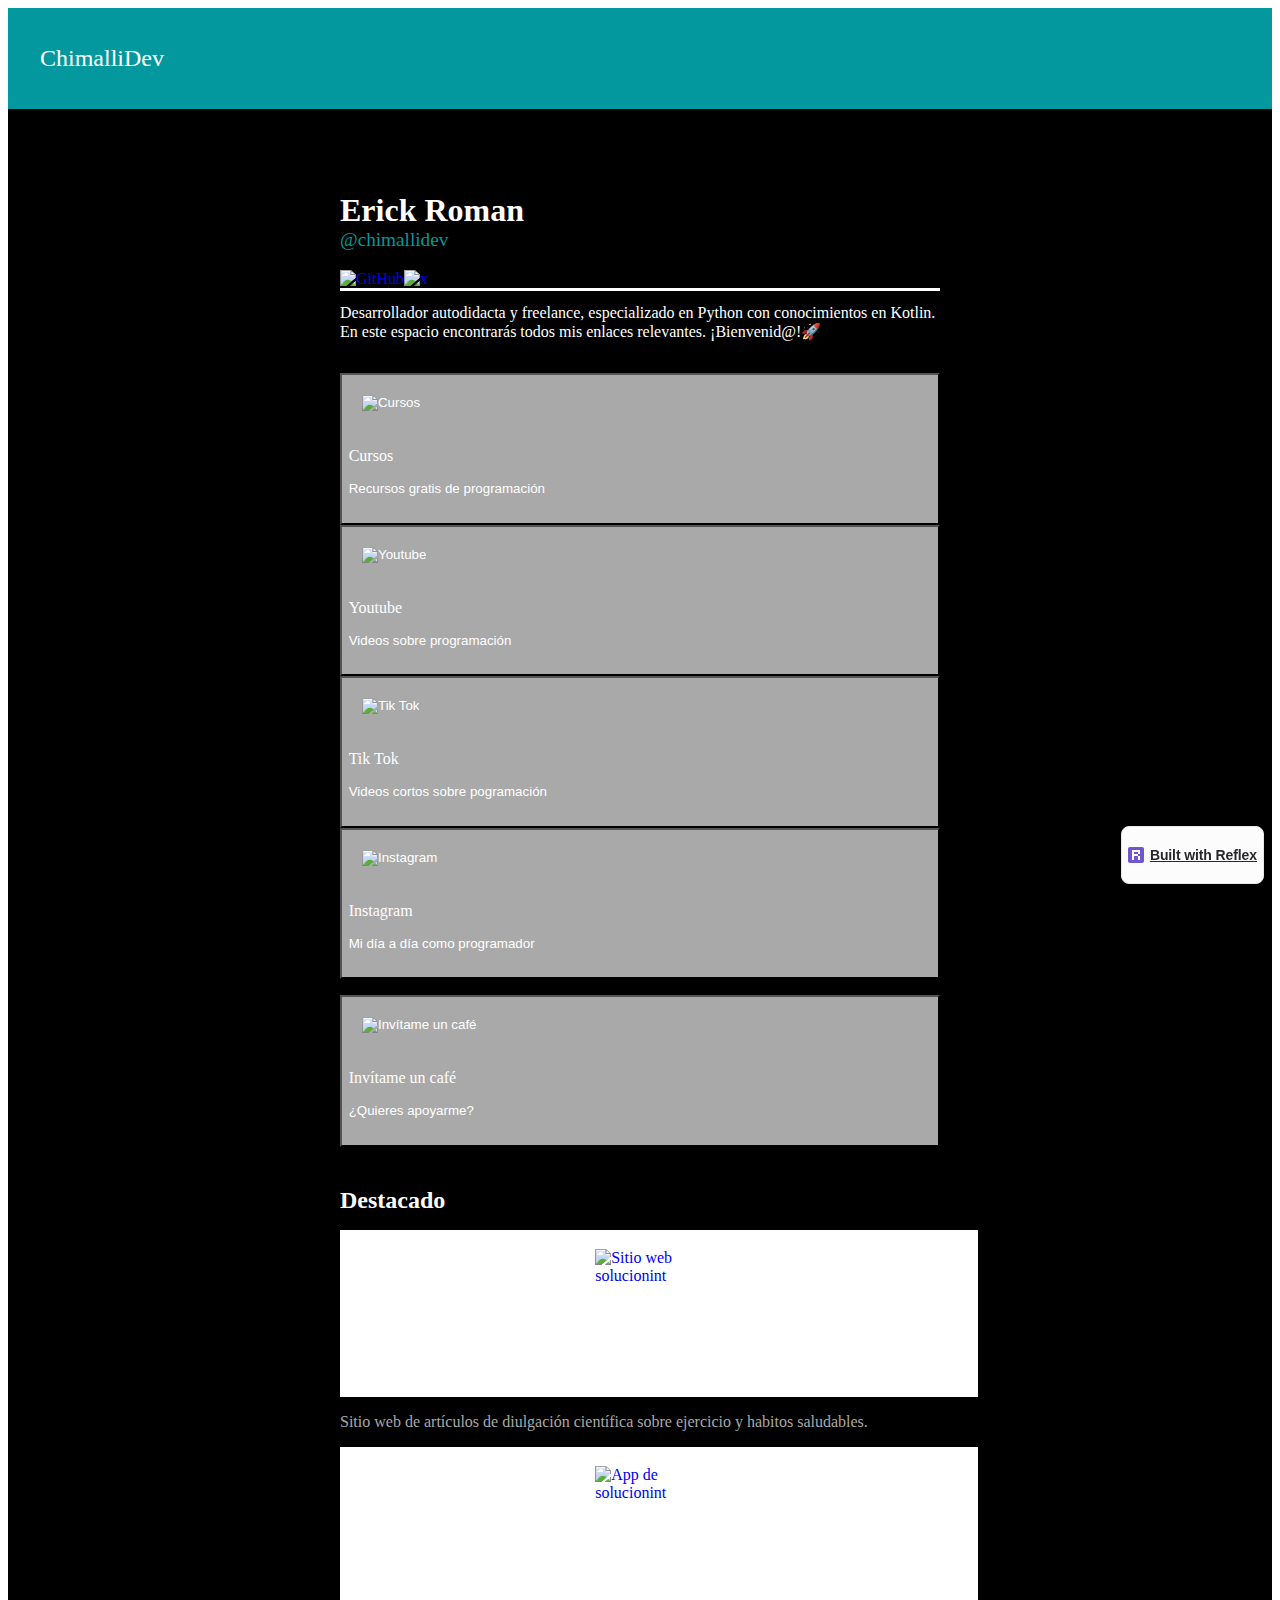
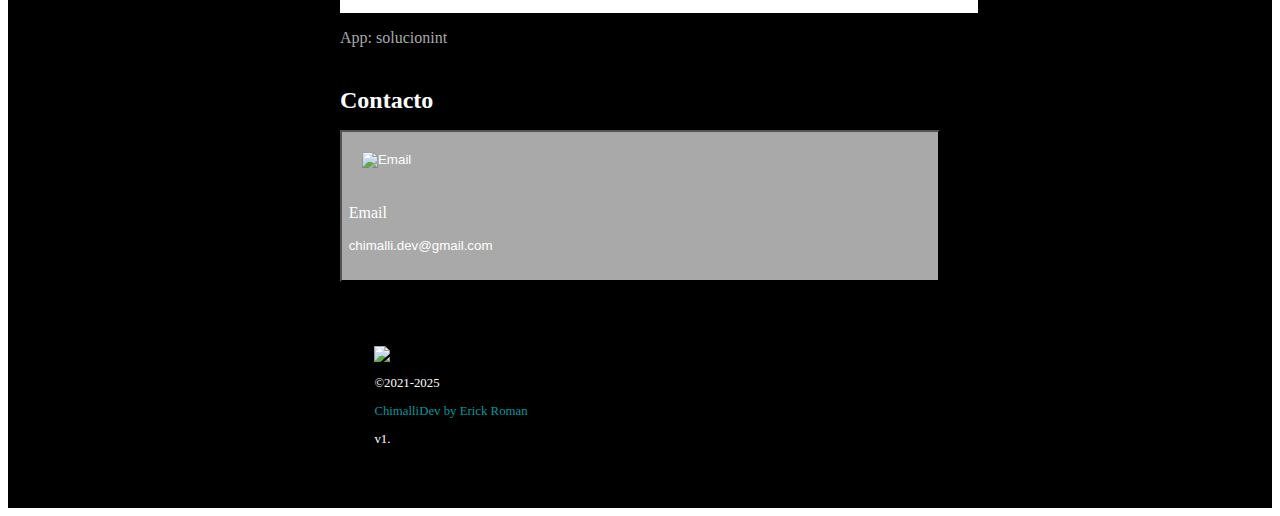
==== commit 7644ed30: "Cursos page add in Public" ====
--- a/public/index.html
+++ b/public/index.html
@@ -1,8 +1,9 @@
 <!DOCTYPE html><html lang="en"><head><meta charSet="utf-8" data-next-head=""/><meta name="viewport" content="width=device-width" data-next-head=""/><title data-next-head="">ChimalliDev | Desarrollador especializado en Python</title><meta content="Hola soy Erick Roman, desarrollador autodidacta 
-    y freelance, especializado en Python con conocimientos en Kotlin." name="description" data-next-head=""/><meta content="avatar.ico" property="og:image" data-next-head=""/><link rel="preload" href="/_next/static/css/e891479abbe49ffa.css" as="style"/><link rel="stylesheet" href="/_next/static/css/e891479abbe49ffa.css" data-n-g=""/><noscript data-n-css=""></noscript><script defer="" nomodule="" src="/_next/static/chunks/polyfills-42372ed130431b0a.js"></script><script src="/_next/static/chunks/webpack-7a30181480d6c602.js" defer=""></script><script src="/_next/static/chunks/framework-b96261d959dd50e7.js" defer=""></script><script src="/_next/static/chunks/main-c1554680350cb2b7.js" defer=""></script><script src="/_next/static/chunks/pages/_app-916ead12787b9d4f.js" defer=""></script><script src="/_next/static/chunks/813-157c83310f33a72d.js" defer=""></script><script src="/_next/static/chunks/pages/index-8957b5f189725429.js" defer=""></script><script src="/_next/static/YP-X0V-cdGcNaCJLhdatc/_buildManifest.js" defer=""></script><script src="/_next/static/YP-X0V-cdGcNaCJLhdatc/_ssgManifest.js" defer=""></script></head><body><div id="__next"><script>((e,r,s,u,d,m,l,h)=>{let c=document.documentElement,v=["light","dark"];function p(i){(Array.isArray(e)?e:[e]).forEach(y=>{let k=y==="class",S=k&&m?d.map(f=>m[f]||f):d;k?(c.classList.remove(...S),c.classList.add(i)):c.setAttribute(y,i)}),R(i)}function R(i){h&&v.includes(i)&&(c.style.colorScheme=i)}function a(){return window.matchMedia("(prefers-color-scheme: dark)").matches?"dark":"light"}if(u)p(u);else try{let i=localStorage.getItem(r)||s,y=l&&i==="system"?a():i;p(y)}catch(i){}})("class","theme","system",null,["light","dark"],null,true,true)</script><style data-emotion="css odtgf8">.css-odtgf8{font-family:Roboto Mono;--default-font-family:Roboto Mono;font-weight:500;background-color:#000000;}</style><div data-is-root-theme="true" data-accent-color="blue" data-gray-color="slate" data-has-background="true" data-panel-background="translucent" data-radius="medium" data-scaling="100%" class="radix-themes css-odtgf8"><style data-emotion="css tww8i9">.css-tww8i9{position:fixed;bottom:1rem;right:1rem;display:-webkit-box;display:-webkit-flex;display:-ms-flexbox;display:flex;-webkit-flex-direction:row;-ms-flex-direction:row;flex-direction:row;gap:0.375rem;-webkit-align-items:center;-webkit-box-align:center;-ms-flex-align:center;align-items:center;width:auto;border-radius:0.5rem;color:#27282B;border:1px solid #E5E7EB;background-color:#FCFCFD;padding:0.375rem;-webkit-transition:background-color 0.2s ease-in-out;transition:background-color 0.2s ease-in-out;box-shadow:0 1px 2px 0 rgba(0, 0, 0, 0.05);z-index:9998;cursor:pointer;align:center;text-align:center;}</style><a href="https://reflex.dev" target="_blank" class="css-tww8i9"><style data-emotion="css 1wzg22f">.css-1wzg22f{fill:white;view-box:0 0 16 16;}</style><svg height="16" width="16" xmlns="http://www.w3.org/2000/svg" class="css-1wzg22f"><style data-emotion="css bnqfad">.css-bnqfad{fill:#6E56CF;}</style><rect height="16" rx="2" width="16" class="css-bnqfad"></rect><style data-emotion="css j4aqsr">.css-j4aqsr{fill:white;}</style><path d="M10 9V13H12V9H10Z" class="css-j4aqsr"></path><path d="M4 3V13H6V9H10V7H6V5H10V7H12V3H4Z" class="css-j4aqsr"></path></svg><style data-emotion="css 1v8fzbk">@media screen and (min-width: 0){.css-1v8fzbk{display:none;}}@media screen and (min-width: 30em){.css-1v8fzbk{display:none;}}@media screen and (min-width: 48em){.css-1v8fzbk{display:none;}}@media screen and (min-width: 62em){.css-1v8fzbk{display:block;}}</style><div class="rt-Box css-1v8fzbk"><style data-emotion="css vq6poo">.css-vq6poo{color:var(--slate-1);font-weight:600;font-family:'Instrument Sans',sans-serif;--default-font-family:'Instrument Sans',sans-serif;font-size:0.875rem;line-height:1rem;letter-spacing:-0.00656rem;}</style><p class="rt-Text css-vq6poo">Built with Reflex</p></div></a><style data-emotion="css 17rg0dp">.css-17rg0dp{position:fixed;width:100vw;height:0;}</style><div title="Connection Error: " class="css-17rg0dp"></div><section aria-label="Notifications alt+T" tabindex="-1" aria-live="polite" aria-relevant="additions text" aria-atomic="false"></section><div class="rt-Box"><style data-emotion="css 1sutpuv">.css-1sutpuv{position:-webkit-sticky;position:sticky;-webkit-padding-start:2em;padding-inline-start:2em;-webkit-padding-end:2em;padding-inline-end:2em;padding-top:0.8em;padding-bottom:0.8em;z-index:999;top:0;background:#03989e;}</style><div class="rt-Flex rt-r-fd-row rt-r-ai-start rt-r-gap-3 rx-Stack css-1sutpuv"><style data-emotion="css 1viz89j">.css-1viz89j{color:#FFFFFF;font-size:1.5em;font-family:Roboto Slab;--default-font-family:Roboto Slab;}</style><p class="rt-Text css-1viz89j">ChimalliDev</p></div><style data-emotion="css gmuwbf">.css-gmuwbf{display:-webkit-box;display:-webkit-flex;display:-ms-flexbox;display:flex;-webkit-align-items:center;-webkit-box-align:center;-ms-flex-align:center;align-items:center;-webkit-box-pack:center;-ms-flex-pack:center;-webkit-justify-content:center;justify-content:center;}</style><div class="rt-Flex css-gmuwbf"><style data-emotion="css 1f7qaod">.css-1f7qaod{max-width:600px;width:100%;margin-top:2em;margin-bottom:2em;padding:2em;}</style><div class="rt-Flex rt-r-fd-column rt-r-ai-start rt-r-gap-0 rx-Stack css-1f7qaod"><style data-emotion="css thqn8b">.css-thqn8b{-webkit-align-items:start;-webkit-box-align:start;-ms-flex-align:start;align-items:start;}</style><div class="rt-Flex rt-r-fd-column rt-r-ai-start rt-r-gap-3 rx-Stack css-thqn8b"><div class="rt-Flex rt-r-fd-row rt-r-ai-start rt-r-gap-3 rx-Stack"><span data-accent-color="" data-radius="none" class="rt-reset rt-AvatarRoot rt-r-size-9 rt-variant-solid"><span class="rt-AvatarFallback"></span></span><style data-emotion="css 5yt2k6">.css-5yt2k6{margin-top:1.2em;}</style><div class="rt-Flex rt-r-fd-column rt-r-ai-start rt-r-gap-0 rx-Stack css-5yt2k6"><style data-emotion="css ag4a1p">.css-ag4a1p{color:#FFFFFF;font-size:2em;}</style><strong class="rt-Strong css-ag4a1p">Erick Roman</strong><style data-emotion="css os9f0y">.css-os9f0y{color:#03989e;font-size:1.2em;margin-top:0px!important;}</style><p class="rt-Text css-os9f0y">@chimallidev</p><style data-emotion="css yyeb7n">.css-yyeb7n{margin-top:0.8em;}</style><div class="rt-Flex rt-r-fd-row rt-r-ai-start rt-r-gap-5 rx-Stack css-yyeb7n"><style data-emotion="css 9d5q8z">.css-9d5q8z{-webkit-text-decoration:none;text-decoration:none;}.css-9d5q8z:hover{color:var(--accent-8);}</style><a data-accent-color="" target="_blank" class="rt-Text rt-reset rt-Link rt-underline-auto css-9d5q8z" href="https://solucionint.com"><style data-emotion="css co3z6b">.css-co3z6b{width:1.5em;}</style><img alt="GitHub" src="icons/github.svg" class="css-co3z6b"/></a><a data-accent-color="" target="_blank" class="rt-Text rt-reset rt-Link rt-underline-auto css-9d5q8z" href="https://x.com/"><img alt="x" src="icons/x.svg" class="css-co3z6b"/></a></div></div></div><style data-emotion="css 4t585r">.css-4t585r{background:#FFFFFF;height:0.2em;width:100%;}</style><div class="rt-Box css-4t585r"></div><style data-emotion="css 66keqs">.css-66keqs{color:#FFFFFF;font-size:1em;margin-top:0.8em;}</style><p class="rt-Text css-66keqs">
-            Desarrollador autodidacta y freelance, especializado en Python con 
-            conocimientos en Kotlin. En este espacio encontrarás todos mis enlaces 
-            relevantes. ¡Bienvenid@!🚀
-        </p></div><style data-emotion="css 4z3qxf">.css-4z3qxf{width:100%;margin-top:2em;}</style><div class="rt-Flex rt-r-fd-column rt-r-ai-start rt-r-gap-4 rx-Stack css-4z3qxf"><style data-emotion="css 1qg2b7m">.css-1qg2b7m{-webkit-text-decoration:none;text-decoration:none;width:100%;}.css-1qg2b7m:hover{color:var(--accent-8);}</style><a data-accent-color="" target="_blank" class="rt-Text rt-reset rt-Link rt-underline-auto css-1qg2b7m" href="https://www.youtube.com/"><style data-emotion="css 1tyiz4a">.css-1tyiz4a{width:100%;height:100%;padding:0.5em;color:#FFFFFF;background-color:#a9a9a9;white-space:normal;text-align:start;border-radius:0px;}.css-1tyiz4a:hover{background-color:#03989e;}</style><button data-accent-color="" class="rt-reset rt-BaseButton rt-r-size-2 rt-variant-solid rt-Button css-1tyiz4a"><style data-emotion="css 8atqhb">.css-8atqhb{width:100%;}</style><div class="rt-Flex rt-r-fd-row rt-r-ai-start rt-r-gap-3 rx-Stack css-8atqhb"><style data-emotion="css 16wsssj">.css-16wsssj{width:2em;height:2em;margin:1em;}</style><img alt="Youtube" src="icons/youtube.svg" class="css-16wsssj"/><style data-emotion="css gr0wjc">.css-gr0wjc{-webkit-align-items:start;-webkit-box-align:start;-ms-flex-align:start;align-items:start;padding-top:0.5em;padding-bottom:0.5em;padding-right:0.5em;}</style><div class="rt-Flex rt-r-fd-column rt-r-ai-start rt-r-gap-2 rx-Stack css-gr0wjc"><style data-emotion="css qyd1rs">.css-qyd1rs{font-family:Roboto Slab;--default-font-family:Roboto Slab;font-weight:500;font-size:1.2em;color:#FFFFFF;}</style><p class="rt-Text css-qyd1rs">Youtube</p><style data-emotion="css 33xabq">.css-33xabq{font-weight:500;font-size:1em;color:#FFFFFF;}</style><p class="rt-Text css-33xabq">Videos sobre programación</p></div></div></button></a><a data-accent-color="" target="_blank" class="rt-Text rt-reset rt-Link rt-underline-auto css-1qg2b7m" href="https://www.tiktok.com/"><button data-accent-color="" class="rt-reset rt-BaseButton rt-r-size-2 rt-variant-solid rt-Button css-1tyiz4a"><div class="rt-Flex rt-r-fd-row rt-r-ai-start rt-r-gap-3 rx-Stack css-8atqhb"><img alt="Tik Tok" src="icons/tik tok.svg" class="css-16wsssj"/><div class="rt-Flex rt-r-fd-column rt-r-ai-start rt-r-gap-2 rx-Stack css-gr0wjc"><p class="rt-Text css-qyd1rs">Tik Tok</p><p class="rt-Text css-33xabq">Videos cortos sobre pogramación</p></div></div></button></a><a data-accent-color="" target="_blank" class="rt-Text rt-reset rt-Link rt-underline-auto css-1qg2b7m" href="https://www.instagram.com/"><button data-accent-color="" class="rt-reset rt-BaseButton rt-r-size-2 rt-variant-solid rt-Button css-1tyiz4a"><div class="rt-Flex rt-r-fd-row rt-r-ai-start rt-r-gap-3 rx-Stack css-8atqhb"><img alt="Instagram" src="icons/instagram.svg" class="css-16wsssj"/><div class="rt-Flex rt-r-fd-column rt-r-ai-start rt-r-gap-2 rx-Stack css-gr0wjc"><p class="rt-Text css-qyd1rs">Instagram</p><p class="rt-Text css-33xabq">Mi día a día como programador</p></div></div></button></a><style data-emotion="css 1uo6o3">.css-1uo6o3{height:1em;}</style><div class="rt-Box css-1uo6o3"></div><a data-accent-color="" target="_blank" class="rt-Text rt-reset rt-Link rt-underline-auto css-1qg2b7m" href="https://solucionint.com/"><button data-accent-color="" class="rt-reset rt-BaseButton rt-r-size-2 rt-variant-solid rt-Button css-1tyiz4a"><div class="rt-Flex rt-r-fd-row rt-r-ai-start rt-r-gap-3 rx-Stack css-8atqhb"><img alt="Invítame un café" src="icons/coffee.svg" class="css-16wsssj"/><div class="rt-Flex rt-r-fd-column rt-r-ai-start rt-r-gap-2 rx-Stack css-gr0wjc"><p class="rt-Text css-qyd1rs">Invítame un café</p><p class="rt-Text css-33xabq">¿Quieres apoyarme?</p></div></div></button></a><style data-emotion="css 1lc5ib3">.css-1lc5ib3{color:#FFFFFF;font-family:Roboto Slab;--default-font-family:Roboto Slab;font-weight:700;width:100%;padding-top:1em;font-size:1.5em;}</style><h1 class="rt-Heading rt-r-size-6 css-1lc5ib3">Destacado</h1><div class="rt-Grid rt-r-gtc-1 xs:rt-r-gtc-2 rt-r-gap-5"><a data-accent-color="" target="_blank" class="rt-Text rt-reset rt-Link rt-underline-auto css-1qg2b7m" href="https://solucionint.com/"><div class="rt-Flex rt-r-fd-column rt-r-ai-start rt-r-gap-3 rx-Stack"><style data-emotion="css 1k74o5t">.css-1k74o5t{background-color:#FFFFFF;padding:1.2em;justify:center;width:100%;}</style><div class="rt-reset rt-BaseCard rt-Card rt-r-size-1 rt-variant-surface css-1k74o5t"><div class="rt-Flex css-gmuwbf"><style data-emotion="css 16ddobu">.css-16ddobu{height:8em;width:8em;}</style><img alt="Sitio web solucionint" src="/logo_solucionint.avif" class="css-16ddobu"/></div></div><style data-emotion="css dgcqtj">.css-dgcqtj{color:#a9a9a9;white-space:normal;}.css-dgcqtj:hover{color:#03989e;}</style><p class="rt-Text css-dgcqtj">Sitio web de artículos de diulgación científica 
-                sobre ejercicio y habitos saludables.</p></div></a><a data-accent-color="" target="_blank" class="rt-Text rt-reset rt-Link rt-underline-auto css-1qg2b7m" href="https://play.google.com/store/apps/details?id=com.chimallidigital.solucionint"><div class="rt-Flex rt-r-fd-column rt-r-ai-start rt-r-gap-3 rx-Stack"><div class="rt-reset rt-BaseCard rt-Card rt-r-size-1 rt-variant-surface css-1k74o5t"><div class="rt-Flex css-gmuwbf"><img alt="App de solucionint" src="icons/android.svg" class="css-16ddobu"/></div></div><p class="rt-Text css-dgcqtj">App: solucionint </p></div></a></div><h1 class="rt-Heading rt-r-size-6 css-1lc5ib3">Contacto</h1><a data-accent-color="" target="_blank" class="rt-Text rt-reset rt-Link rt-underline-auto css-1qg2b7m" href="mailto:chimalli.dev@gmail.com"><button data-accent-color="" class="rt-reset rt-BaseButton rt-r-size-2 rt-variant-solid rt-Button css-1tyiz4a"><div class="rt-Flex rt-r-fd-row rt-r-ai-start rt-r-gap-3 rx-Stack css-8atqhb"><img alt="Email" src="icons/email.svg" class="css-16wsssj"/><div class="rt-Flex rt-r-fd-column rt-r-ai-start rt-r-gap-2 rx-Stack css-gr0wjc"><p class="rt-Text css-qyd1rs">Email</p><p class="rt-Text css-33xabq">chimalli.dev@gmail.com</p></div></div></button></a></div></div></div><div class="rt-Flex css-gmuwbf"><style data-emotion="css 5cpinb">.css-5cpinb{padding-bottom:4em;-webkit-padding-start:2em;padding-inline-start:2em;-webkit-padding-end:2em;padding-inline-end:2em;-webkit-align-items:center;-webkit-box-align:center;-ms-flex-align:center;align-items:center;}</style><div class="rt-Flex rt-r-fd-column rt-r-ai-start rt-r-gap-4 rx-Stack css-5cpinb"><style data-emotion="css svepbb">.css-svepbb{height:6em;width:6em;}</style><img alt="Logotipo de ChimalliDev. Letras &#x27;C&#x27; y &#x27;D&#x27; 
-                sobre un escudo azteca color turquesa." src="avatar.avif" class="css-svepbb"/><style data-emotion="css 4ondoz">.css-4ondoz{-webkit-text-decoration:none;text-decoration:none;font-size:0.8em;color:#FFFFFF;}.css-4ondoz:hover{color:#03989e;}</style><a data-accent-color="" target="_blank" class="rt-Text rt-reset rt-Link rt-underline-auto css-4ondoz" href="/"><div class="rt-Box"><div class="rt-Flex rt-r-fd-row rt-r-ai-start rt-r-gap-3 rx-Stack"><p class="rt-Text">©2021-2025 </p><style data-emotion="css momx4k">.css-momx4k{color:#03989e;}</style><p class="rt-Text css-momx4k">ChimalliDev by Erick Roman </p><p class="rt-Text">v1.</p></div></div></a></div></div></div></div></div><script id="__NEXT_DATA__" type="application/json">{"props":{"pageProps":{}},"page":"/","query":{},"buildId":"YP-X0V-cdGcNaCJLhdatc","nextExport":true,"autoExport":true,"isFallback":false,"scriptLoader":[]}</script></body></html>+y freelance, especializado en Python con conocimientos en Kotlin." name="description" data-next-head=""/><meta content="/avatar.avif" property="og:image" data-next-head=""/><meta content="ChimalliDev | Desarrollador especializado en Python" name="og:title" data-next-head=""/><meta content="Hola soy Erick Roman, desarrollador autodidacta 
+y freelance, especializado en Python con conocimientos en Kotlin." name="og:description" data-next-head=""/><meta content="website" name="og:type" data-next-head=""/><meta content="/avatar.avif" name="og:image" data-next-head=""/><meta content="summary_large_image" name="twitter:card" data-next-head=""/><meta content="@chimallidev" name="twitter:site" data-next-head=""/><link rel="preload" href="/_next/static/css/e891479abbe49ffa.css" as="style"/><link rel="stylesheet" href="/_next/static/css/e891479abbe49ffa.css" data-n-g=""/><noscript data-n-css=""></noscript><script defer="" nomodule="" src="/_next/static/chunks/polyfills-42372ed130431b0a.js"></script><script src="/_next/static/chunks/webpack-7a30181480d6c602.js" defer=""></script><script src="/_next/static/chunks/framework-b96261d959dd50e7.js" defer=""></script><script src="/_next/static/chunks/main-c1554680350cb2b7.js" defer=""></script><script src="/_next/static/chunks/pages/_app-c0ec6638da4115cb.js" defer=""></script><script src="/_next/static/chunks/813-157c83310f33a72d.js" defer=""></script><script src="/_next/static/chunks/pages/index-f4de04c834b15990.js" defer=""></script><script src="/_next/static/s80BtqSYHuByfF0vTpeH3/_buildManifest.js" defer=""></script><script src="/_next/static/s80BtqSYHuByfF0vTpeH3/_ssgManifest.js" defer=""></script></head><body><div id="__next"><script>((e,r,s,u,d,m,l,h)=>{let c=document.documentElement,v=["light","dark"];function p(i){(Array.isArray(e)?e:[e]).forEach(y=>{let k=y==="class",S=k&&m?d.map(f=>m[f]||f):d;k?(c.classList.remove(...S),c.classList.add(i)):c.setAttribute(y,i)}),R(i)}function R(i){h&&v.includes(i)&&(c.style.colorScheme=i)}function a(){return window.matchMedia("(prefers-color-scheme: dark)").matches?"dark":"light"}if(u)p(u);else try{let i=localStorage.getItem(r)||s,y=l&&i==="system"?a():i;p(y)}catch(i){}})("class","theme","system",null,["light","dark"],null,true,true)</script><style data-emotion="css odtgf8">.css-odtgf8{font-family:Roboto Mono;--default-font-family:Roboto Mono;font-weight:500;background-color:#000000;}</style><div data-is-root-theme="true" data-accent-color="blue" data-gray-color="slate" data-has-background="true" data-panel-background="translucent" data-radius="medium" data-scaling="100%" class="radix-themes css-odtgf8"><style data-emotion="css tww8i9">.css-tww8i9{position:fixed;bottom:1rem;right:1rem;display:-webkit-box;display:-webkit-flex;display:-ms-flexbox;display:flex;-webkit-flex-direction:row;-ms-flex-direction:row;flex-direction:row;gap:0.375rem;-webkit-align-items:center;-webkit-box-align:center;-ms-flex-align:center;align-items:center;width:auto;border-radius:0.5rem;color:#27282B;border:1px solid #E5E7EB;background-color:#FCFCFD;padding:0.375rem;-webkit-transition:background-color 0.2s ease-in-out;transition:background-color 0.2s ease-in-out;box-shadow:0 1px 2px 0 rgba(0, 0, 0, 0.05);z-index:9998;cursor:pointer;align:center;text-align:center;}</style><a href="https://reflex.dev" target="_blank" class="css-tww8i9"><style data-emotion="css 1wzg22f">.css-1wzg22f{fill:white;view-box:0 0 16 16;}</style><svg height="16" width="16" xmlns="http://www.w3.org/2000/svg" class="css-1wzg22f"><style data-emotion="css bnqfad">.css-bnqfad{fill:#6E56CF;}</style><rect height="16" rx="2" width="16" class="css-bnqfad"></rect><style data-emotion="css j4aqsr">.css-j4aqsr{fill:white;}</style><path d="M10 9V13H12V9H10Z" class="css-j4aqsr"></path><path d="M4 3V13H6V9H10V7H6V5H10V7H12V3H4Z" class="css-j4aqsr"></path></svg><style data-emotion="css 1v8fzbk">@media screen and (min-width: 0){.css-1v8fzbk{display:none;}}@media screen and (min-width: 30em){.css-1v8fzbk{display:none;}}@media screen and (min-width: 48em){.css-1v8fzbk{display:none;}}@media screen and (min-width: 62em){.css-1v8fzbk{display:block;}}</style><div class="rt-Box css-1v8fzbk"><style data-emotion="css vq6poo">.css-vq6poo{color:var(--slate-1);font-weight:600;font-family:'Instrument Sans',sans-serif;--default-font-family:'Instrument Sans',sans-serif;font-size:0.875rem;line-height:1rem;letter-spacing:-0.00656rem;}</style><p class="rt-Text css-vq6poo">Built with Reflex</p></div></a><style data-emotion="css 17rg0dp">.css-17rg0dp{position:fixed;width:100vw;height:0;}</style><div title="Connection Error: " class="css-17rg0dp"></div><section aria-label="Notifications alt+T" tabindex="-1" aria-live="polite" aria-relevant="additions text" aria-atomic="false"></section><div class="rt-Box"><style data-emotion="css 1sutpuv">.css-1sutpuv{position:-webkit-sticky;position:sticky;-webkit-padding-start:2em;padding-inline-start:2em;-webkit-padding-end:2em;padding-inline-end:2em;padding-top:0.8em;padding-bottom:0.8em;z-index:999;top:0;background:#03989e;}</style><div class="rt-Flex rt-r-fd-row rt-r-ai-start rt-r-gap-3 rx-Stack css-1sutpuv"><style data-emotion="css 9d5q8z">.css-9d5q8z{-webkit-text-decoration:none;text-decoration:none;}.css-9d5q8z:hover{color:var(--accent-8);}</style><a data-accent-color="" class="rt-Text rt-reset rt-Link rt-underline-auto css-9d5q8z" href="/"><style data-emotion="css 1viz89j">.css-1viz89j{color:#FFFFFF;font-size:1.5em;font-family:Roboto Slab;--default-font-family:Roboto Slab;}</style><p class="rt-Text css-1viz89j">ChimalliDev</p></a></div><style data-emotion="css gmuwbf">.css-gmuwbf{display:-webkit-box;display:-webkit-flex;display:-ms-flexbox;display:flex;-webkit-align-items:center;-webkit-box-align:center;-ms-flex-align:center;align-items:center;-webkit-box-pack:center;-ms-flex-pack:center;-webkit-justify-content:center;justify-content:center;}</style><div class="rt-Flex css-gmuwbf"><style data-emotion="css 1f7qaod">.css-1f7qaod{max-width:600px;width:100%;margin-top:2em;margin-bottom:2em;padding:2em;}</style><div class="rt-Flex rt-r-fd-column rt-r-ai-start rt-r-gap-0 rx-Stack css-1f7qaod"><style data-emotion="css 992cfs">.css-992cfs{-webkit-align-items:start;-webkit-box-align:start;-ms-flex-align:start;align-items:start;width:100%;}</style><div class="rt-Flex rt-r-fd-column rt-r-ai-start rt-r-gap-3 rx-Stack css-992cfs"><style data-emotion="css nq6uik">.css-nq6uik{width:100%;-webkit-align-items:start;-webkit-box-align:start;-ms-flex-align:start;align-items:start;}</style><div class="rt-Flex rt-r-fd-row rt-r-ai-start rt-r-gap-4 rx-Stack css-nq6uik"><span data-accent-color="" data-radius="none" class="rt-reset rt-AvatarRoot rt-r-size-9 rt-variant-solid"><span class="rt-AvatarFallback"></span></span><style data-emotion="css 5yt2k6">.css-5yt2k6{margin-top:1.2em;}</style><div class="rt-Flex rt-r-fd-column rt-r-ai-start rt-r-gap-0 rx-Stack css-5yt2k6"><style data-emotion="css ag4a1p">.css-ag4a1p{color:#FFFFFF;font-size:2em;}</style><strong class="rt-Strong css-ag4a1p">Erick Roman</strong><style data-emotion="css os9f0y">.css-os9f0y{color:#03989e;font-size:1.2em;margin-top:0px!important;}</style><p class="rt-Text css-os9f0y">@chimallidev</p><style data-emotion="css yyeb7n">.css-yyeb7n{margin-top:0.8em;}</style><div class="rt-Flex rt-r-fd-row rt-r-ai-start rt-r-gap-5 rx-Stack css-yyeb7n"><a data-accent-color="" target="_blank" class="rt-Text rt-reset rt-Link rt-underline-auto css-9d5q8z" href="https://solucionint.com"><style data-emotion="css co3z6b">.css-co3z6b{width:1.5em;}</style><img alt="GitHub" src="/icons/github.svg" class="css-co3z6b"/></a><a data-accent-color="" target="_blank" class="rt-Text rt-reset rt-Link rt-underline-auto css-9d5q8z" href="https://x.com/"><img alt="x" src="/icons/x.svg" class="css-co3z6b"/></a></div></div></div><style data-emotion="css 4t585r">.css-4t585r{background:#FFFFFF;height:0.2em;width:100%;}</style><div class="rt-Box css-4t585r"></div><style data-emotion="css 66keqs">.css-66keqs{color:#FFFFFF;font-size:1em;margin-top:0.8em;}</style><p class="rt-Text css-66keqs">
+                Desarrollador autodidacta y freelance, especializado en Python con 
+                conocimientos en Kotlin. En este espacio encontrarás todos mis enlaces 
+                relevantes. ¡Bienvenid@!🚀
+                </p></div><style data-emotion="css 4z3qxf">.css-4z3qxf{width:100%;margin-top:2em;}</style><div class="rt-Flex rt-r-fd-column rt-r-ai-start rt-r-gap-4 rx-Stack css-4z3qxf"><style data-emotion="css 1qg2b7m">.css-1qg2b7m{-webkit-text-decoration:none;text-decoration:none;width:100%;}.css-1qg2b7m:hover{color:var(--accent-8);}</style><a data-accent-color="" target="" class="rt-Text rt-reset rt-Link rt-underline-auto css-1qg2b7m" href="/cursos/"><style data-emotion="css 1tyiz4a">.css-1tyiz4a{width:100%;height:100%;padding:0.5em;color:#FFFFFF;background-color:#a9a9a9;white-space:normal;text-align:start;border-radius:0px;}.css-1tyiz4a:hover{background-color:#03989e;}</style><button data-accent-color="" class="rt-reset rt-BaseButton rt-r-size-2 rt-variant-solid rt-Button css-1tyiz4a"><style data-emotion="css 8atqhb">.css-8atqhb{width:100%;}</style><div class="rt-Flex rt-r-fd-row rt-r-ai-start rt-r-gap-3 rx-Stack css-8atqhb"><style data-emotion="css tg9jta">.css-tg9jta{width:3em;height:3em;margin:1em;}</style><img alt="Cursos" src="/icons/code.svg" class="css-tg9jta"/><style data-emotion="css gr0wjc">.css-gr0wjc{-webkit-align-items:start;-webkit-box-align:start;-ms-flex-align:start;align-items:start;padding-top:0.5em;padding-bottom:0.5em;padding-right:0.5em;}</style><div class="rt-Flex rt-r-fd-column rt-r-ai-start rt-r-gap-2 rx-Stack css-gr0wjc"><style data-emotion="css qyd1rs">.css-qyd1rs{font-family:Roboto Slab;--default-font-family:Roboto Slab;font-weight:500;font-size:1.2em;color:#FFFFFF;}</style><p class="rt-Text css-qyd1rs">Cursos</p><style data-emotion="css 33xabq">.css-33xabq{font-weight:500;font-size:1em;color:#FFFFFF;}</style><p class="rt-Text css-33xabq">Recursos gratis de programación</p></div></div></button></a><a data-accent-color="" target="_blank" class="rt-Text rt-reset rt-Link rt-underline-auto css-1qg2b7m" href="https://www.youtube.com/"><button data-accent-color="" class="rt-reset rt-BaseButton rt-r-size-2 rt-variant-solid rt-Button css-1tyiz4a"><div class="rt-Flex rt-r-fd-row rt-r-ai-start rt-r-gap-3 rx-Stack css-8atqhb"><img alt="Youtube" src="/icons/youtube.svg" class="css-tg9jta"/><div class="rt-Flex rt-r-fd-column rt-r-ai-start rt-r-gap-2 rx-Stack css-gr0wjc"><p class="rt-Text css-qyd1rs">Youtube</p><p class="rt-Text css-33xabq">Videos sobre programación</p></div></div></button></a><a data-accent-color="" target="_blank" class="rt-Text rt-reset rt-Link rt-underline-auto css-1qg2b7m" href="https://www.tiktok.com/"><button data-accent-color="" class="rt-reset rt-BaseButton rt-r-size-2 rt-variant-solid rt-Button css-1tyiz4a"><div class="rt-Flex rt-r-fd-row rt-r-ai-start rt-r-gap-3 rx-Stack css-8atqhb"><img alt="Tik Tok" src="/icons/tik tok.svg" class="css-tg9jta"/><div class="rt-Flex rt-r-fd-column rt-r-ai-start rt-r-gap-2 rx-Stack css-gr0wjc"><p class="rt-Text css-qyd1rs">Tik Tok</p><p class="rt-Text css-33xabq">Videos cortos sobre pogramación</p></div></div></button></a><a data-accent-color="" target="_blank" class="rt-Text rt-reset rt-Link rt-underline-auto css-1qg2b7m" href="https://www.instagram.com/"><button data-accent-color="" class="rt-reset rt-BaseButton rt-r-size-2 rt-variant-solid rt-Button css-1tyiz4a"><div class="rt-Flex rt-r-fd-row rt-r-ai-start rt-r-gap-3 rx-Stack css-8atqhb"><img alt="Instagram" src="/icons/instagram.svg" class="css-tg9jta"/><div class="rt-Flex rt-r-fd-column rt-r-ai-start rt-r-gap-2 rx-Stack css-gr0wjc"><p class="rt-Text css-qyd1rs">Instagram</p><p class="rt-Text css-33xabq">Mi día a día como programador</p></div></div></button></a><style data-emotion="css 1uo6o3">.css-1uo6o3{height:1em;}</style><div class="rt-Box css-1uo6o3"></div><a data-accent-color="" target="_blank" class="rt-Text rt-reset rt-Link rt-underline-auto css-1qg2b7m" href="https://solucionint.com/"><button data-accent-color="" class="rt-reset rt-BaseButton rt-r-size-2 rt-variant-solid rt-Button css-1tyiz4a"><div class="rt-Flex rt-r-fd-row rt-r-ai-start rt-r-gap-3 rx-Stack css-8atqhb"><img alt="Invítame un café" src="/icons/coffee.svg" class="css-tg9jta"/><div class="rt-Flex rt-r-fd-column rt-r-ai-start rt-r-gap-2 rx-Stack css-gr0wjc"><p class="rt-Text css-qyd1rs">Invítame un café</p><p class="rt-Text css-33xabq">¿Quieres apoyarme?</p></div></div></button></a><style data-emotion="css 1lc5ib3">.css-1lc5ib3{color:#FFFFFF;font-family:Roboto Slab;--default-font-family:Roboto Slab;font-weight:700;width:100%;padding-top:1em;font-size:1.5em;}</style><h1 class="rt-Heading rt-r-size-6 css-1lc5ib3">Destacado</h1><div class="rt-Grid rt-r-gtc-1 xs:rt-r-gtc-2 rt-r-gap-5"><a data-accent-color="" target="_blank" class="rt-Text rt-reset rt-Link rt-underline-auto css-1qg2b7m" href="https://solucionint.com/"><div class="rt-Flex rt-r-fd-column rt-r-ai-start rt-r-gap-3 rx-Stack"><style data-emotion="css 1k74o5t">.css-1k74o5t{background-color:#FFFFFF;padding:1.2em;justify:center;width:100%;}</style><div class="rt-reset rt-BaseCard rt-Card rt-r-size-1 rt-variant-surface css-1k74o5t"><div class="rt-Flex css-gmuwbf"><style data-emotion="css 16ddobu">.css-16ddobu{height:8em;width:8em;}</style><img alt="Sitio web solucionint" src="/logo_solucionint.avif" class="css-16ddobu"/></div></div><style data-emotion="css dgcqtj">.css-dgcqtj{color:#a9a9a9;white-space:normal;}.css-dgcqtj:hover{color:#03989e;}</style><p class="rt-Text css-dgcqtj">Sitio web de artículos de diulgación científica 
+                sobre ejercicio y habitos saludables.</p></div></a><a data-accent-color="" target="_blank" class="rt-Text rt-reset rt-Link rt-underline-auto css-1qg2b7m" href="https://play.google.com/store/apps/details?id=com.chimallidigital.solucionint"><div class="rt-Flex rt-r-fd-column rt-r-ai-start rt-r-gap-3 rx-Stack"><div class="rt-reset rt-BaseCard rt-Card rt-r-size-1 rt-variant-surface css-1k74o5t"><div class="rt-Flex css-gmuwbf"><img alt="App de solucionint" src="/icons/android.svg" class="css-16ddobu"/></div></div><p class="rt-Text css-dgcqtj">App: solucionint </p></div></a></div><h1 class="rt-Heading rt-r-size-6 css-1lc5ib3">Contacto</h1><a data-accent-color="" target="_blank" class="rt-Text rt-reset rt-Link rt-underline-auto css-1qg2b7m" href="mailto:chimalli.dev@gmail.com"><button data-accent-color="" class="rt-reset rt-BaseButton rt-r-size-2 rt-variant-solid rt-Button css-1tyiz4a"><div class="rt-Flex rt-r-fd-row rt-r-ai-start rt-r-gap-3 rx-Stack css-8atqhb"><img alt="Email" src="/icons/email.svg" class="css-tg9jta"/><div class="rt-Flex rt-r-fd-column rt-r-ai-start rt-r-gap-2 rx-Stack css-gr0wjc"><p class="rt-Text css-qyd1rs">Email</p><p class="rt-Text css-33xabq">chimalli.dev@gmail.com</p></div></div></button></a></div></div></div><div class="rt-Flex css-gmuwbf"><style data-emotion="css c1f8oi">.css-c1f8oi{padding-bottom:3em;-webkit-padding-start:2em;padding-inline-start:2em;-webkit-padding-end:2em;padding-inline-end:2em;-webkit-align-items:center;-webkit-box-align:center;-ms-flex-align:center;align-items:center;}</style><div class="rt-Flex rt-r-fd-column rt-r-ai-start rt-r-gap-4 rx-Stack css-c1f8oi"><style data-emotion="css 18xbl7b">.css-18xbl7b{height:5em;width:5em;}</style><img alt="Logotipo de ChimalliDev. Letras &#x27;C&#x27; y &#x27;D&#x27; 
+                sobre un escudo azteca color turquesa." src="/avatar.avif" class="css-18xbl7b"/><style data-emotion="css 4ondoz">.css-4ondoz{-webkit-text-decoration:none;text-decoration:none;font-size:0.8em;color:#FFFFFF;}.css-4ondoz:hover{color:#03989e;}</style><a data-accent-color="" target="_blank" class="rt-Text rt-reset rt-Link rt-underline-auto css-4ondoz" href="/"><div class="rt-Box"><div class="rt-Flex rt-r-fd-row rt-r-ai-start rt-r-gap-3 rx-Stack"><p class="rt-Text">©2021-2025 </p><style data-emotion="css momx4k">.css-momx4k{color:#03989e;}</style><p class="rt-Text css-momx4k">ChimalliDev by Erick Roman </p><p class="rt-Text">v1.</p></div></div></a></div></div></div></div></div><script id="__NEXT_DATA__" type="application/json">{"props":{"pageProps":{}},"page":"/","query":{},"buildId":"s80BtqSYHuByfF0vTpeH3","nextExport":true,"autoExport":true,"isFallback":false,"scriptLoader":[{"src":"https://www.googletagmanager.com/gtag/js?id=G-CHX2SC8XHB","strategy":"afterInteractive"},{"strategy":"afterInteractive","children":"\n            window.dataLayer = window.dataLayer || [];\n            function gtag(){dataLayer.push(arguments);}\n            gtag('js', new Date());\n\n            gtag('config', 'G-CHX2SC8XHB');\n        "}]}</script></body></html>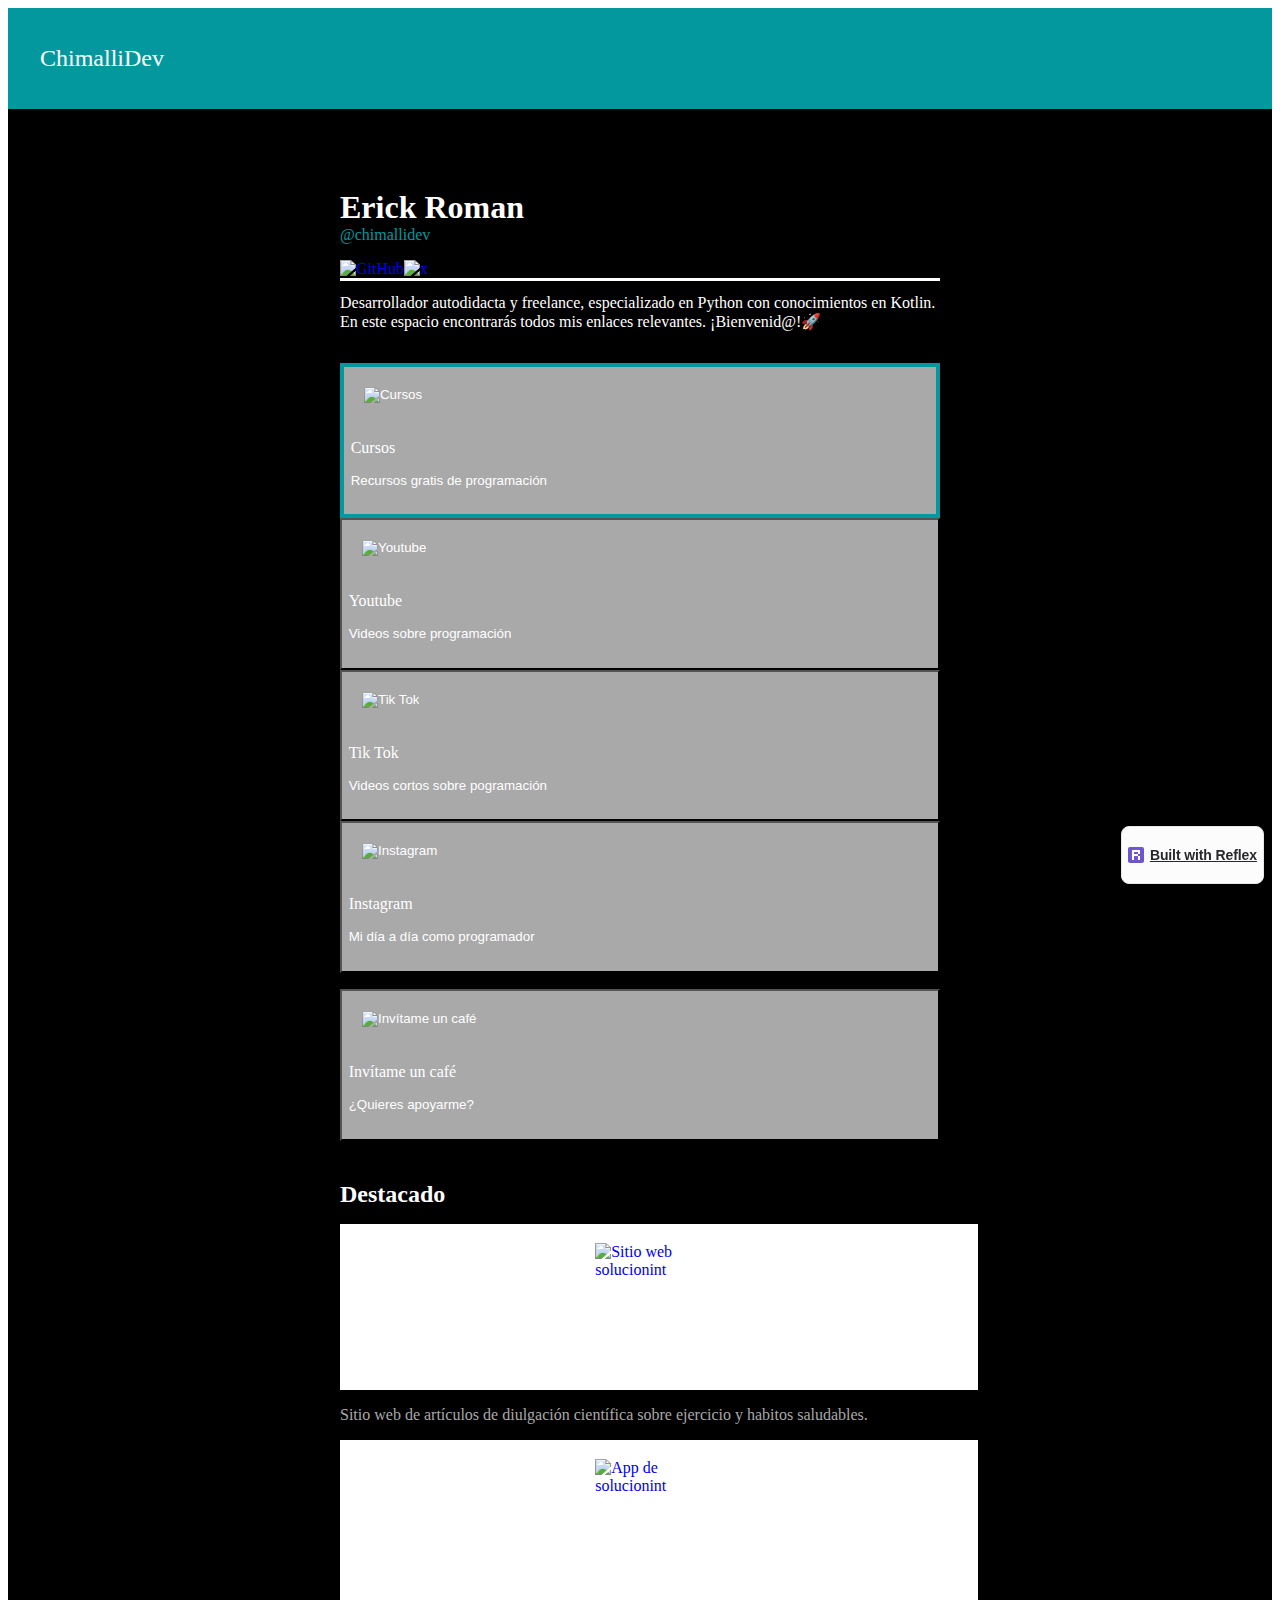
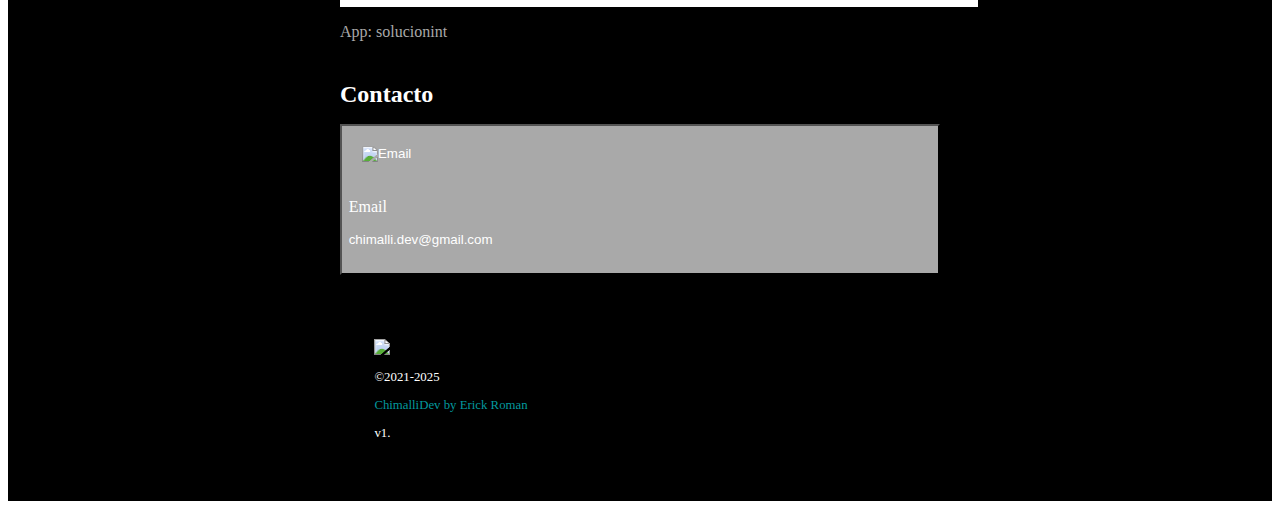
==== commit 9c0c0a76: "Update static build" ====
--- a/public/index.html
+++ b/public/index.html
@@ -1,9 +1,9 @@
 <!DOCTYPE html><html lang="en"><head><meta charSet="utf-8" data-next-head=""/><meta name="viewport" content="width=device-width" data-next-head=""/><title data-next-head="">ChimalliDev | Desarrollador especializado en Python</title><meta content="Hola soy Erick Roman, desarrollador autodidacta 
 y freelance, especializado en Python con conocimientos en Kotlin." name="description" data-next-head=""/><meta content="/avatar.avif" property="og:image" data-next-head=""/><meta content="ChimalliDev | Desarrollador especializado en Python" name="og:title" data-next-head=""/><meta content="Hola soy Erick Roman, desarrollador autodidacta 
-y freelance, especializado en Python con conocimientos en Kotlin." name="og:description" data-next-head=""/><meta content="website" name="og:type" data-next-head=""/><meta content="/avatar.avif" name="og:image" data-next-head=""/><meta content="summary_large_image" name="twitter:card" data-next-head=""/><meta content="@chimallidev" name="twitter:site" data-next-head=""/><link rel="preload" href="/_next/static/css/e891479abbe49ffa.css" as="style"/><link rel="stylesheet" href="/_next/static/css/e891479abbe49ffa.css" data-n-g=""/><noscript data-n-css=""></noscript><script defer="" nomodule="" src="/_next/static/chunks/polyfills-42372ed130431b0a.js"></script><script src="/_next/static/chunks/webpack-7a30181480d6c602.js" defer=""></script><script src="/_next/static/chunks/framework-b96261d959dd50e7.js" defer=""></script><script src="/_next/static/chunks/main-c1554680350cb2b7.js" defer=""></script><script src="/_next/static/chunks/pages/_app-c0ec6638da4115cb.js" defer=""></script><script src="/_next/static/chunks/813-157c83310f33a72d.js" defer=""></script><script src="/_next/static/chunks/pages/index-f4de04c834b15990.js" defer=""></script><script src="/_next/static/s80BtqSYHuByfF0vTpeH3/_buildManifest.js" defer=""></script><script src="/_next/static/s80BtqSYHuByfF0vTpeH3/_ssgManifest.js" defer=""></script></head><body><div id="__next"><script>((e,r,s,u,d,m,l,h)=>{let c=document.documentElement,v=["light","dark"];function p(i){(Array.isArray(e)?e:[e]).forEach(y=>{let k=y==="class",S=k&&m?d.map(f=>m[f]||f):d;k?(c.classList.remove(...S),c.classList.add(i)):c.setAttribute(y,i)}),R(i)}function R(i){h&&v.includes(i)&&(c.style.colorScheme=i)}function a(){return window.matchMedia("(prefers-color-scheme: dark)").matches?"dark":"light"}if(u)p(u);else try{let i=localStorage.getItem(r)||s,y=l&&i==="system"?a():i;p(y)}catch(i){}})("class","theme","system",null,["light","dark"],null,true,true)</script><style data-emotion="css odtgf8">.css-odtgf8{font-family:Roboto Mono;--default-font-family:Roboto Mono;font-weight:500;background-color:#000000;}</style><div data-is-root-theme="true" data-accent-color="blue" data-gray-color="slate" data-has-background="true" data-panel-background="translucent" data-radius="medium" data-scaling="100%" class="radix-themes css-odtgf8"><style data-emotion="css tww8i9">.css-tww8i9{position:fixed;bottom:1rem;right:1rem;display:-webkit-box;display:-webkit-flex;display:-ms-flexbox;display:flex;-webkit-flex-direction:row;-ms-flex-direction:row;flex-direction:row;gap:0.375rem;-webkit-align-items:center;-webkit-box-align:center;-ms-flex-align:center;align-items:center;width:auto;border-radius:0.5rem;color:#27282B;border:1px solid #E5E7EB;background-color:#FCFCFD;padding:0.375rem;-webkit-transition:background-color 0.2s ease-in-out;transition:background-color 0.2s ease-in-out;box-shadow:0 1px 2px 0 rgba(0, 0, 0, 0.05);z-index:9998;cursor:pointer;align:center;text-align:center;}</style><a href="https://reflex.dev" target="_blank" class="css-tww8i9"><style data-emotion="css 1wzg22f">.css-1wzg22f{fill:white;view-box:0 0 16 16;}</style><svg height="16" width="16" xmlns="http://www.w3.org/2000/svg" class="css-1wzg22f"><style data-emotion="css bnqfad">.css-bnqfad{fill:#6E56CF;}</style><rect height="16" rx="2" width="16" class="css-bnqfad"></rect><style data-emotion="css j4aqsr">.css-j4aqsr{fill:white;}</style><path d="M10 9V13H12V9H10Z" class="css-j4aqsr"></path><path d="M4 3V13H6V9H10V7H6V5H10V7H12V3H4Z" class="css-j4aqsr"></path></svg><style data-emotion="css 1v8fzbk">@media screen and (min-width: 0){.css-1v8fzbk{display:none;}}@media screen and (min-width: 30em){.css-1v8fzbk{display:none;}}@media screen and (min-width: 48em){.css-1v8fzbk{display:none;}}@media screen and (min-width: 62em){.css-1v8fzbk{display:block;}}</style><div class="rt-Box css-1v8fzbk"><style data-emotion="css vq6poo">.css-vq6poo{color:var(--slate-1);font-weight:600;font-family:'Instrument Sans',sans-serif;--default-font-family:'Instrument Sans',sans-serif;font-size:0.875rem;line-height:1rem;letter-spacing:-0.00656rem;}</style><p class="rt-Text css-vq6poo">Built with Reflex</p></div></a><style data-emotion="css 17rg0dp">.css-17rg0dp{position:fixed;width:100vw;height:0;}</style><div title="Connection Error: " class="css-17rg0dp"></div><section aria-label="Notifications alt+T" tabindex="-1" aria-live="polite" aria-relevant="additions text" aria-atomic="false"></section><div class="rt-Box"><style data-emotion="css 1sutpuv">.css-1sutpuv{position:-webkit-sticky;position:sticky;-webkit-padding-start:2em;padding-inline-start:2em;-webkit-padding-end:2em;padding-inline-end:2em;padding-top:0.8em;padding-bottom:0.8em;z-index:999;top:0;background:#03989e;}</style><div class="rt-Flex rt-r-fd-row rt-r-ai-start rt-r-gap-3 rx-Stack css-1sutpuv"><style data-emotion="css 9d5q8z">.css-9d5q8z{-webkit-text-decoration:none;text-decoration:none;}.css-9d5q8z:hover{color:var(--accent-8);}</style><a data-accent-color="" class="rt-Text rt-reset rt-Link rt-underline-auto css-9d5q8z" href="/"><style data-emotion="css 1viz89j">.css-1viz89j{color:#FFFFFF;font-size:1.5em;font-family:Roboto Slab;--default-font-family:Roboto Slab;}</style><p class="rt-Text css-1viz89j">ChimalliDev</p></a></div><style data-emotion="css gmuwbf">.css-gmuwbf{display:-webkit-box;display:-webkit-flex;display:-ms-flexbox;display:flex;-webkit-align-items:center;-webkit-box-align:center;-ms-flex-align:center;align-items:center;-webkit-box-pack:center;-ms-flex-pack:center;-webkit-justify-content:center;justify-content:center;}</style><div class="rt-Flex css-gmuwbf"><style data-emotion="css 1f7qaod">.css-1f7qaod{max-width:600px;width:100%;margin-top:2em;margin-bottom:2em;padding:2em;}</style><div class="rt-Flex rt-r-fd-column rt-r-ai-start rt-r-gap-0 rx-Stack css-1f7qaod"><style data-emotion="css 992cfs">.css-992cfs{-webkit-align-items:start;-webkit-box-align:start;-ms-flex-align:start;align-items:start;width:100%;}</style><div class="rt-Flex rt-r-fd-column rt-r-ai-start rt-r-gap-3 rx-Stack css-992cfs"><style data-emotion="css nq6uik">.css-nq6uik{width:100%;-webkit-align-items:start;-webkit-box-align:start;-ms-flex-align:start;align-items:start;}</style><div class="rt-Flex rt-r-fd-row rt-r-ai-start rt-r-gap-4 rx-Stack css-nq6uik"><span data-accent-color="" data-radius="none" class="rt-reset rt-AvatarRoot rt-r-size-9 rt-variant-solid"><span class="rt-AvatarFallback"></span></span><style data-emotion="css 5yt2k6">.css-5yt2k6{margin-top:1.2em;}</style><div class="rt-Flex rt-r-fd-column rt-r-ai-start rt-r-gap-0 rx-Stack css-5yt2k6"><style data-emotion="css ag4a1p">.css-ag4a1p{color:#FFFFFF;font-size:2em;}</style><strong class="rt-Strong css-ag4a1p">Erick Roman</strong><style data-emotion="css os9f0y">.css-os9f0y{color:#03989e;font-size:1.2em;margin-top:0px!important;}</style><p class="rt-Text css-os9f0y">@chimallidev</p><style data-emotion="css yyeb7n">.css-yyeb7n{margin-top:0.8em;}</style><div class="rt-Flex rt-r-fd-row rt-r-ai-start rt-r-gap-5 rx-Stack css-yyeb7n"><a data-accent-color="" target="_blank" class="rt-Text rt-reset rt-Link rt-underline-auto css-9d5q8z" href="https://solucionint.com"><style data-emotion="css co3z6b">.css-co3z6b{width:1.5em;}</style><img alt="GitHub" src="/icons/github.svg" class="css-co3z6b"/></a><a data-accent-color="" target="_blank" class="rt-Text rt-reset rt-Link rt-underline-auto css-9d5q8z" href="https://x.com/"><img alt="x" src="/icons/x.svg" class="css-co3z6b"/></a></div></div></div><style data-emotion="css 4t585r">.css-4t585r{background:#FFFFFF;height:0.2em;width:100%;}</style><div class="rt-Box css-4t585r"></div><style data-emotion="css 66keqs">.css-66keqs{color:#FFFFFF;font-size:1em;margin-top:0.8em;}</style><p class="rt-Text css-66keqs">
+y freelance, especializado en Python con conocimientos en Kotlin." name="og:description" data-next-head=""/><meta content="website" name="og:type" data-next-head=""/><meta content="/avatar.avif" name="og:image" data-next-head=""/><meta content="summary_large_image" name="twitter:card" data-next-head=""/><meta content="@chimallidev" name="twitter:site" data-next-head=""/><link rel="preload" href="/_next/static/css/0ad5d405f5383472.css" as="style"/><link rel="stylesheet" href="/_next/static/css/0ad5d405f5383472.css" data-n-g=""/><noscript data-n-css=""></noscript><script defer="" nomodule="" src="/_next/static/chunks/polyfills-42372ed130431b0a.js"></script><script src="/_next/static/chunks/webpack-2aa3ab9bb630d3af.js" defer=""></script><script src="/_next/static/chunks/framework-b96261d959dd50e7.js" defer=""></script><script src="/_next/static/chunks/main-3bc8dc70da03f642.js" defer=""></script><script src="/_next/static/chunks/pages/_app-7cf758591eddb403.js" defer=""></script><script src="/_next/static/chunks/813-e35c33eadaead214.js" defer=""></script><script src="/_next/static/chunks/pages/index-5cc422ca38f523ac.js" defer=""></script><script src="/_next/static/iLcgBqNHtRWOf5RXSsXtW/_buildManifest.js" defer=""></script><script src="/_next/static/iLcgBqNHtRWOf5RXSsXtW/_ssgManifest.js" defer=""></script></head><body><div id="__next"><script>((e,r,s,u,d,m,l,h)=>{let c=document.documentElement,v=["light","dark"];function p(i){(Array.isArray(e)?e:[e]).forEach(y=>{let k=y==="class",S=k&&m?d.map(f=>m[f]||f):d;k?(c.classList.remove(...S),c.classList.add(i)):c.setAttribute(y,i)}),R(i)}function R(i){h&&v.includes(i)&&(c.style.colorScheme=i)}function a(){return window.matchMedia("(prefers-color-scheme: dark)").matches?"dark":"light"}if(u)p(u);else try{let i=localStorage.getItem(r)||s,y=l&&i==="system"?a():i;p(y)}catch(i){}})("class","theme","system",null,["light","dark"],null,true,true)</script><style data-emotion="css odtgf8">.css-odtgf8{font-family:Roboto Mono;--default-font-family:Roboto Mono;font-weight:500;background-color:#000000;}</style><div data-is-root-theme="true" data-accent-color="blue" data-gray-color="slate" data-has-background="true" data-panel-background="translucent" data-radius="medium" data-scaling="100%" class="radix-themes css-odtgf8"><style data-emotion="css tww8i9">.css-tww8i9{position:fixed;bottom:1rem;right:1rem;display:-webkit-box;display:-webkit-flex;display:-ms-flexbox;display:flex;-webkit-flex-direction:row;-ms-flex-direction:row;flex-direction:row;gap:0.375rem;-webkit-align-items:center;-webkit-box-align:center;-ms-flex-align:center;align-items:center;width:auto;border-radius:0.5rem;color:#27282B;border:1px solid #E5E7EB;background-color:#FCFCFD;padding:0.375rem;-webkit-transition:background-color 0.2s ease-in-out;transition:background-color 0.2s ease-in-out;box-shadow:0 1px 2px 0 rgba(0, 0, 0, 0.05);z-index:9998;cursor:pointer;align:center;text-align:center;}</style><a href="https://reflex.dev" target="_blank" class="css-tww8i9"><style data-emotion="css 1wzg22f">.css-1wzg22f{fill:white;view-box:0 0 16 16;}</style><svg height="16" width="16" xmlns="http://www.w3.org/2000/svg" class="css-1wzg22f"><style data-emotion="css bnqfad">.css-bnqfad{fill:#6E56CF;}</style><rect height="16" rx="2" width="16" class="css-bnqfad"></rect><style data-emotion="css j4aqsr">.css-j4aqsr{fill:white;}</style><path d="M10 9V13H12V9H10Z" class="css-j4aqsr"></path><path d="M4 3V13H6V9H10V7H6V5H10V7H12V3H4Z" class="css-j4aqsr"></path></svg><style data-emotion="css 1v8fzbk">@media screen and (min-width: 0){.css-1v8fzbk{display:none;}}@media screen and (min-width: 30em){.css-1v8fzbk{display:none;}}@media screen and (min-width: 48em){.css-1v8fzbk{display:none;}}@media screen and (min-width: 62em){.css-1v8fzbk{display:block;}}</style><div class="rt-Box css-1v8fzbk"><style data-emotion="css vq6poo">.css-vq6poo{color:var(--slate-1);font-weight:600;font-family:'Instrument Sans',sans-serif;--default-font-family:'Instrument Sans',sans-serif;font-size:0.875rem;line-height:1rem;letter-spacing:-0.00656rem;}</style><p class="rt-Text css-vq6poo">Built with Reflex</p></div></a><style data-emotion="css 17rg0dp">.css-17rg0dp{position:fixed;width:100vw;height:0;}</style><div title="Connection Error: " class="css-17rg0dp"></div><section aria-label="Notifications alt+T" tabindex="-1" aria-live="polite" aria-relevant="additions text" aria-atomic="false"></section><div class="rt-Box"><style data-emotion="css 1sutpuv">.css-1sutpuv{position:-webkit-sticky;position:sticky;-webkit-padding-start:2em;padding-inline-start:2em;-webkit-padding-end:2em;padding-inline-end:2em;padding-top:0.8em;padding-bottom:0.8em;z-index:999;top:0;background:#03989e;}</style><div class="rt-Flex rt-r-fd-row rt-r-ai-start rt-r-gap-3 rx-Stack css-1sutpuv"><style data-emotion="css 9d5q8z">.css-9d5q8z{-webkit-text-decoration:none;text-decoration:none;}.css-9d5q8z:hover{color:var(--accent-8);}</style><a data-accent-color="" class="rt-Text rt-reset rt-Link rt-underline-auto css-9d5q8z" href="/"><style data-emotion="css 1viz89j">.css-1viz89j{color:#FFFFFF;font-size:1.5em;font-family:Roboto Slab;--default-font-family:Roboto Slab;}</style><p class="rt-Text css-1viz89j">ChimalliDev</p></a></div><style data-emotion="css gmuwbf">.css-gmuwbf{display:-webkit-box;display:-webkit-flex;display:-ms-flexbox;display:flex;-webkit-align-items:center;-webkit-box-align:center;-ms-flex-align:center;align-items:center;-webkit-box-pack:center;-ms-flex-pack:center;-webkit-justify-content:center;justify-content:center;}</style><div class="rt-Flex css-gmuwbf"><style data-emotion="css 1f7qaod">.css-1f7qaod{max-width:600px;width:100%;margin-top:2em;margin-bottom:2em;padding:2em;}</style><div class="rt-Flex rt-r-fd-column rt-r-ai-start rt-r-gap-0 rx-Stack css-1f7qaod"><style data-emotion="css 992cfs">.css-992cfs{-webkit-align-items:start;-webkit-box-align:start;-ms-flex-align:start;align-items:start;width:100%;}</style><div class="rt-Flex rt-r-fd-column rt-r-ai-start rt-r-gap-3 rx-Stack css-992cfs"><style data-emotion="css nq6uik">.css-nq6uik{width:100%;-webkit-align-items:start;-webkit-box-align:start;-ms-flex-align:start;align-items:start;}</style><div class="rt-Flex rt-r-fd-row rt-r-ai-start rt-r-gap-4 rx-Stack css-nq6uik"><style data-emotion="css 1c4mdc5">.css-1c4mdc5{margin-top:1.5em;}</style><span data-accent-color="" data-radius="none" class="rt-reset rt-AvatarRoot rt-r-size-7 rt-variant-solid css-1c4mdc5"><span class="rt-AvatarFallback"></span></span><style data-emotion="css 16f1609">.css-16f1609{margin-top:1em;}</style><div class="rt-Flex rt-r-fd-column rt-r-ai-start rt-r-gap-0 rx-Stack css-16f1609"><style data-emotion="css ag4a1p">.css-ag4a1p{color:#FFFFFF;font-size:2em;}</style><strong class="rt-Strong css-ag4a1p">Erick Roman</strong><style data-emotion="css cx3i55">.css-cx3i55{color:#03989e;font-size:1em;margin-top:0px!important;}</style><p class="rt-Text css-cx3i55">@chimallidev</p><div class="rt-Flex rt-r-fd-row rt-r-ai-start rt-r-gap-5 rx-Stack css-16f1609"><a data-accent-color="" target="_blank" class="rt-Text rt-reset rt-Link rt-underline-auto css-9d5q8z" href="https://solucionint.com"><style data-emotion="css co3z6b">.css-co3z6b{width:1.5em;}</style><img alt="GitHub" src="/icons/github.svg" class="css-co3z6b"/></a><a data-accent-color="" target="_blank" class="rt-Text rt-reset rt-Link rt-underline-auto css-9d5q8z" href="https://x.com/"><img alt="x" src="/icons/x.svg" class="css-co3z6b"/></a></div></div></div><style data-emotion="css 4t585r">.css-4t585r{background:#FFFFFF;height:0.2em;width:100%;}</style><div class="rt-Box css-4t585r"></div><style data-emotion="css 66keqs">.css-66keqs{color:#FFFFFF;font-size:1em;margin-top:0.8em;}</style><p class="rt-Text css-66keqs">
                 Desarrollador autodidacta y freelance, especializado en Python con 
                 conocimientos en Kotlin. En este espacio encontrarás todos mis enlaces 
                 relevantes. ¡Bienvenid@!🚀
-                </p></div><style data-emotion="css 4z3qxf">.css-4z3qxf{width:100%;margin-top:2em;}</style><div class="rt-Flex rt-r-fd-column rt-r-ai-start rt-r-gap-4 rx-Stack css-4z3qxf"><style data-emotion="css 1qg2b7m">.css-1qg2b7m{-webkit-text-decoration:none;text-decoration:none;width:100%;}.css-1qg2b7m:hover{color:var(--accent-8);}</style><a data-accent-color="" target="" class="rt-Text rt-reset rt-Link rt-underline-auto css-1qg2b7m" href="/cursos/"><style data-emotion="css 1tyiz4a">.css-1tyiz4a{width:100%;height:100%;padding:0.5em;color:#FFFFFF;background-color:#a9a9a9;white-space:normal;text-align:start;border-radius:0px;}.css-1tyiz4a:hover{background-color:#03989e;}</style><button data-accent-color="" class="rt-reset rt-BaseButton rt-r-size-2 rt-variant-solid rt-Button css-1tyiz4a"><style data-emotion="css 8atqhb">.css-8atqhb{width:100%;}</style><div class="rt-Flex rt-r-fd-row rt-r-ai-start rt-r-gap-3 rx-Stack css-8atqhb"><style data-emotion="css tg9jta">.css-tg9jta{width:3em;height:3em;margin:1em;}</style><img alt="Cursos" src="/icons/code.svg" class="css-tg9jta"/><style data-emotion="css gr0wjc">.css-gr0wjc{-webkit-align-items:start;-webkit-box-align:start;-ms-flex-align:start;align-items:start;padding-top:0.5em;padding-bottom:0.5em;padding-right:0.5em;}</style><div class="rt-Flex rt-r-fd-column rt-r-ai-start rt-r-gap-2 rx-Stack css-gr0wjc"><style data-emotion="css qyd1rs">.css-qyd1rs{font-family:Roboto Slab;--default-font-family:Roboto Slab;font-weight:500;font-size:1.2em;color:#FFFFFF;}</style><p class="rt-Text css-qyd1rs">Cursos</p><style data-emotion="css 33xabq">.css-33xabq{font-weight:500;font-size:1em;color:#FFFFFF;}</style><p class="rt-Text css-33xabq">Recursos gratis de programación</p></div></div></button></a><a data-accent-color="" target="_blank" class="rt-Text rt-reset rt-Link rt-underline-auto css-1qg2b7m" href="https://www.youtube.com/"><button data-accent-color="" class="rt-reset rt-BaseButton rt-r-size-2 rt-variant-solid rt-Button css-1tyiz4a"><div class="rt-Flex rt-r-fd-row rt-r-ai-start rt-r-gap-3 rx-Stack css-8atqhb"><img alt="Youtube" src="/icons/youtube.svg" class="css-tg9jta"/><div class="rt-Flex rt-r-fd-column rt-r-ai-start rt-r-gap-2 rx-Stack css-gr0wjc"><p class="rt-Text css-qyd1rs">Youtube</p><p class="rt-Text css-33xabq">Videos sobre programación</p></div></div></button></a><a data-accent-color="" target="_blank" class="rt-Text rt-reset rt-Link rt-underline-auto css-1qg2b7m" href="https://www.tiktok.com/"><button data-accent-color="" class="rt-reset rt-BaseButton rt-r-size-2 rt-variant-solid rt-Button css-1tyiz4a"><div class="rt-Flex rt-r-fd-row rt-r-ai-start rt-r-gap-3 rx-Stack css-8atqhb"><img alt="Tik Tok" src="/icons/tik tok.svg" class="css-tg9jta"/><div class="rt-Flex rt-r-fd-column rt-r-ai-start rt-r-gap-2 rx-Stack css-gr0wjc"><p class="rt-Text css-qyd1rs">Tik Tok</p><p class="rt-Text css-33xabq">Videos cortos sobre pogramación</p></div></div></button></a><a data-accent-color="" target="_blank" class="rt-Text rt-reset rt-Link rt-underline-auto css-1qg2b7m" href="https://www.instagram.com/"><button data-accent-color="" class="rt-reset rt-BaseButton rt-r-size-2 rt-variant-solid rt-Button css-1tyiz4a"><div class="rt-Flex rt-r-fd-row rt-r-ai-start rt-r-gap-3 rx-Stack css-8atqhb"><img alt="Instagram" src="/icons/instagram.svg" class="css-tg9jta"/><div class="rt-Flex rt-r-fd-column rt-r-ai-start rt-r-gap-2 rx-Stack css-gr0wjc"><p class="rt-Text css-qyd1rs">Instagram</p><p class="rt-Text css-33xabq">Mi día a día como programador</p></div></div></button></a><style data-emotion="css 1uo6o3">.css-1uo6o3{height:1em;}</style><div class="rt-Box css-1uo6o3"></div><a data-accent-color="" target="_blank" class="rt-Text rt-reset rt-Link rt-underline-auto css-1qg2b7m" href="https://solucionint.com/"><button data-accent-color="" class="rt-reset rt-BaseButton rt-r-size-2 rt-variant-solid rt-Button css-1tyiz4a"><div class="rt-Flex rt-r-fd-row rt-r-ai-start rt-r-gap-3 rx-Stack css-8atqhb"><img alt="Invítame un café" src="/icons/coffee.svg" class="css-tg9jta"/><div class="rt-Flex rt-r-fd-column rt-r-ai-start rt-r-gap-2 rx-Stack css-gr0wjc"><p class="rt-Text css-qyd1rs">Invítame un café</p><p class="rt-Text css-33xabq">¿Quieres apoyarme?</p></div></div></button></a><style data-emotion="css 1lc5ib3">.css-1lc5ib3{color:#FFFFFF;font-family:Roboto Slab;--default-font-family:Roboto Slab;font-weight:700;width:100%;padding-top:1em;font-size:1.5em;}</style><h1 class="rt-Heading rt-r-size-6 css-1lc5ib3">Destacado</h1><div class="rt-Grid rt-r-gtc-1 xs:rt-r-gtc-2 rt-r-gap-5"><a data-accent-color="" target="_blank" class="rt-Text rt-reset rt-Link rt-underline-auto css-1qg2b7m" href="https://solucionint.com/"><div class="rt-Flex rt-r-fd-column rt-r-ai-start rt-r-gap-3 rx-Stack"><style data-emotion="css 1k74o5t">.css-1k74o5t{background-color:#FFFFFF;padding:1.2em;justify:center;width:100%;}</style><div class="rt-reset rt-BaseCard rt-Card rt-r-size-1 rt-variant-surface css-1k74o5t"><div class="rt-Flex css-gmuwbf"><style data-emotion="css 16ddobu">.css-16ddobu{height:8em;width:8em;}</style><img alt="Sitio web solucionint" src="/logo_solucionint.avif" class="css-16ddobu"/></div></div><style data-emotion="css dgcqtj">.css-dgcqtj{color:#a9a9a9;white-space:normal;}.css-dgcqtj:hover{color:#03989e;}</style><p class="rt-Text css-dgcqtj">Sitio web de artículos de diulgación científica 
-                sobre ejercicio y habitos saludables.</p></div></a><a data-accent-color="" target="_blank" class="rt-Text rt-reset rt-Link rt-underline-auto css-1qg2b7m" href="https://play.google.com/store/apps/details?id=com.chimallidigital.solucionint"><div class="rt-Flex rt-r-fd-column rt-r-ai-start rt-r-gap-3 rx-Stack"><div class="rt-reset rt-BaseCard rt-Card rt-r-size-1 rt-variant-surface css-1k74o5t"><div class="rt-Flex css-gmuwbf"><img alt="App de solucionint" src="/icons/android.svg" class="css-16ddobu"/></div></div><p class="rt-Text css-dgcqtj">App: solucionint </p></div></a></div><h1 class="rt-Heading rt-r-size-6 css-1lc5ib3">Contacto</h1><a data-accent-color="" target="_blank" class="rt-Text rt-reset rt-Link rt-underline-auto css-1qg2b7m" href="mailto:chimalli.dev@gmail.com"><button data-accent-color="" class="rt-reset rt-BaseButton rt-r-size-2 rt-variant-solid rt-Button css-1tyiz4a"><div class="rt-Flex rt-r-fd-row rt-r-ai-start rt-r-gap-3 rx-Stack css-8atqhb"><img alt="Email" src="/icons/email.svg" class="css-tg9jta"/><div class="rt-Flex rt-r-fd-column rt-r-ai-start rt-r-gap-2 rx-Stack css-gr0wjc"><p class="rt-Text css-qyd1rs">Email</p><p class="rt-Text css-33xabq">chimalli.dev@gmail.com</p></div></div></button></a></div></div></div><div class="rt-Flex css-gmuwbf"><style data-emotion="css c1f8oi">.css-c1f8oi{padding-bottom:3em;-webkit-padding-start:2em;padding-inline-start:2em;-webkit-padding-end:2em;padding-inline-end:2em;-webkit-align-items:center;-webkit-box-align:center;-ms-flex-align:center;align-items:center;}</style><div class="rt-Flex rt-r-fd-column rt-r-ai-start rt-r-gap-4 rx-Stack css-c1f8oi"><style data-emotion="css 18xbl7b">.css-18xbl7b{height:5em;width:5em;}</style><img alt="Logotipo de ChimalliDev. Letras &#x27;C&#x27; y &#x27;D&#x27; 
-                sobre un escudo azteca color turquesa." src="/avatar.avif" class="css-18xbl7b"/><style data-emotion="css 4ondoz">.css-4ondoz{-webkit-text-decoration:none;text-decoration:none;font-size:0.8em;color:#FFFFFF;}.css-4ondoz:hover{color:#03989e;}</style><a data-accent-color="" target="_blank" class="rt-Text rt-reset rt-Link rt-underline-auto css-4ondoz" href="/"><div class="rt-Box"><div class="rt-Flex rt-r-fd-row rt-r-ai-start rt-r-gap-3 rx-Stack"><p class="rt-Text">©2021-2025 </p><style data-emotion="css momx4k">.css-momx4k{color:#03989e;}</style><p class="rt-Text css-momx4k">ChimalliDev by Erick Roman </p><p class="rt-Text">v1.</p></div></div></a></div></div></div></div></div><script id="__NEXT_DATA__" type="application/json">{"props":{"pageProps":{}},"page":"/","query":{},"buildId":"s80BtqSYHuByfF0vTpeH3","nextExport":true,"autoExport":true,"isFallback":false,"scriptLoader":[{"src":"https://www.googletagmanager.com/gtag/js?id=G-CHX2SC8XHB","strategy":"afterInteractive"},{"strategy":"afterInteractive","children":"\n            window.dataLayer = window.dataLayer || [];\n            function gtag(){dataLayer.push(arguments);}\n            gtag('js', new Date());\n\n            gtag('config', 'G-CHX2SC8XHB');\n        "}]}</script></body></html>+                </p></div><style data-emotion="css 4z3qxf">.css-4z3qxf{width:100%;margin-top:2em;}</style><div class="rt-Flex rt-r-fd-column rt-r-ai-start rt-r-gap-4 rx-Stack css-4z3qxf"><style data-emotion="css 1qg2b7m">.css-1qg2b7m{-webkit-text-decoration:none;text-decoration:none;width:100%;}.css-1qg2b7m:hover{color:var(--accent-8);}</style><a data-accent-color="" target="" class="rt-Text rt-reset rt-Link rt-underline-auto css-1qg2b7m" href="/cursos/"><style data-emotion="css 1yze43u">.css-1yze43u{width:100%;height:100%;padding:0.5em;color:#FFFFFF;background-color:#a9a9a9;white-space:normal;text-align:start;border-radius:0px;border:4px solid #03989e;}.css-1yze43u:hover{background-color:#03989e;}</style><button data-accent-color="" class="rt-reset rt-BaseButton rt-r-size-2 rt-variant-solid rt-Button css-1yze43u"><style data-emotion="css 8atqhb">.css-8atqhb{width:100%;}</style><div class="rt-Flex rt-r-fd-row rt-r-ai-start rt-r-gap-3 rx-Stack css-8atqhb"><style data-emotion="css tg9jta">.css-tg9jta{width:3em;height:3em;margin:1em;}</style><img alt="Cursos" src="/icons/code.svg" class="css-tg9jta"/><style data-emotion="css gr0wjc">.css-gr0wjc{-webkit-align-items:start;-webkit-box-align:start;-ms-flex-align:start;align-items:start;padding-top:0.5em;padding-bottom:0.5em;padding-right:0.5em;}</style><div class="rt-Flex rt-r-fd-column rt-r-ai-start rt-r-gap-2 rx-Stack css-gr0wjc"><style data-emotion="css qyd1rs">.css-qyd1rs{font-family:Roboto Slab;--default-font-family:Roboto Slab;font-weight:500;font-size:1.2em;color:#FFFFFF;}</style><p class="rt-Text css-qyd1rs">Cursos</p><style data-emotion="css 33xabq">.css-33xabq{font-weight:500;font-size:1em;color:#FFFFFF;}</style><p class="rt-Text css-33xabq">Recursos gratis de programación</p></div></div></button></a><a data-accent-color="" target="_blank" class="rt-Text rt-reset rt-Link rt-underline-auto css-1qg2b7m" href="https://www.youtube.com/"><style data-emotion="css 1u4rjgu">.css-1u4rjgu{width:100%;height:100%;padding:0.5em;color:#FFFFFF;background-color:#a9a9a9;white-space:normal;text-align:start;border-radius:0px;border:0px solid None;}.css-1u4rjgu:hover{background-color:#03989e;}</style><button data-accent-color="" class="rt-reset rt-BaseButton rt-r-size-2 rt-variant-solid rt-Button css-1u4rjgu"><div class="rt-Flex rt-r-fd-row rt-r-ai-start rt-r-gap-3 rx-Stack css-8atqhb"><img alt="Youtube" src="/icons/youtube.svg" class="css-tg9jta"/><div class="rt-Flex rt-r-fd-column rt-r-ai-start rt-r-gap-2 rx-Stack css-gr0wjc"><p class="rt-Text css-qyd1rs">Youtube</p><p class="rt-Text css-33xabq">Videos sobre programación</p></div></div></button></a><a data-accent-color="" target="_blank" class="rt-Text rt-reset rt-Link rt-underline-auto css-1qg2b7m" href="https://www.tiktok.com/"><button data-accent-color="" class="rt-reset rt-BaseButton rt-r-size-2 rt-variant-solid rt-Button css-1u4rjgu"><div class="rt-Flex rt-r-fd-row rt-r-ai-start rt-r-gap-3 rx-Stack css-8atqhb"><img alt="Tik Tok" src="/icons/tik tok.svg" class="css-tg9jta"/><div class="rt-Flex rt-r-fd-column rt-r-ai-start rt-r-gap-2 rx-Stack css-gr0wjc"><p class="rt-Text css-qyd1rs">Tik Tok</p><p class="rt-Text css-33xabq">Videos cortos sobre pogramación</p></div></div></button></a><a data-accent-color="" target="_blank" class="rt-Text rt-reset rt-Link rt-underline-auto css-1qg2b7m" href="https://www.instagram.com/"><button data-accent-color="" class="rt-reset rt-BaseButton rt-r-size-2 rt-variant-solid rt-Button css-1u4rjgu"><div class="rt-Flex rt-r-fd-row rt-r-ai-start rt-r-gap-3 rx-Stack css-8atqhb"><img alt="Instagram" src="/icons/instagram.svg" class="css-tg9jta"/><div class="rt-Flex rt-r-fd-column rt-r-ai-start rt-r-gap-2 rx-Stack css-gr0wjc"><p class="rt-Text css-qyd1rs">Instagram</p><p class="rt-Text css-33xabq">Mi día a día como programador</p></div></div></button></a><style data-emotion="css 1uo6o3">.css-1uo6o3{height:1em;}</style><div class="rt-Box css-1uo6o3"></div><a data-accent-color="" target="_blank" class="rt-Text rt-reset rt-Link rt-underline-auto css-1qg2b7m" href="https://solucionint.com/"><button data-accent-color="" class="rt-reset rt-BaseButton rt-r-size-2 rt-variant-solid rt-Button css-1u4rjgu"><div class="rt-Flex rt-r-fd-row rt-r-ai-start rt-r-gap-3 rx-Stack css-8atqhb"><img alt="Invítame un café" src="/icons/coffee.svg" class="css-tg9jta"/><div class="rt-Flex rt-r-fd-column rt-r-ai-start rt-r-gap-2 rx-Stack css-gr0wjc"><p class="rt-Text css-qyd1rs">Invítame un café</p><p class="rt-Text css-33xabq">¿Quieres apoyarme?</p></div></div></button></a><style data-emotion="css 1lc5ib3">.css-1lc5ib3{color:#FFFFFF;font-family:Roboto Slab;--default-font-family:Roboto Slab;font-weight:700;width:100%;padding-top:1em;font-size:1.5em;}</style><h1 class="rt-Heading rt-r-size-6 css-1lc5ib3">Destacado</h1><div class="rt-Grid rt-r-gtc-1 xs:rt-r-gtc-2 rt-r-gap-5"><a data-accent-color="" target="_blank" class="rt-Text rt-reset rt-Link rt-underline-auto css-1qg2b7m" href="https://solucionint.com/"><div class="rt-Flex rt-r-fd-column rt-r-ai-start rt-r-gap-3 rx-Stack"><style data-emotion="css 1k74o5t">.css-1k74o5t{background-color:#FFFFFF;padding:1.2em;justify:center;width:100%;}</style><div class="rt-reset rt-BaseCard rt-Card rt-r-size-1 rt-variant-surface css-1k74o5t"><div class="rt-Flex css-gmuwbf"><style data-emotion="css 16ddobu">.css-16ddobu{height:8em;width:8em;}</style><img alt="Sitio web solucionint" src="/logo_solucionint.avif" class="css-16ddobu"/></div></div><style data-emotion="css dgcqtj">.css-dgcqtj{color:#a9a9a9;white-space:normal;}.css-dgcqtj:hover{color:#03989e;}</style><p class="rt-Text css-dgcqtj">Sitio web de artículos de diulgación científica 
+                sobre ejercicio y habitos saludables.</p></div></a><a data-accent-color="" target="_blank" class="rt-Text rt-reset rt-Link rt-underline-auto css-1qg2b7m" href="https://play.google.com/store/apps/details?id=com.chimallidigital.solucionint"><div class="rt-Flex rt-r-fd-column rt-r-ai-start rt-r-gap-3 rx-Stack"><div class="rt-reset rt-BaseCard rt-Card rt-r-size-1 rt-variant-surface css-1k74o5t"><div class="rt-Flex css-gmuwbf"><img alt="App de solucionint" src="/icons/android.svg" class="css-16ddobu"/></div></div><p class="rt-Text css-dgcqtj">App: solucionint </p></div></a></div><h1 class="rt-Heading rt-r-size-6 css-1lc5ib3">Contacto</h1><a data-accent-color="" target="_blank" class="rt-Text rt-reset rt-Link rt-underline-auto css-1qg2b7m" href="mailto:chimalli.dev@gmail.com"><button data-accent-color="" class="rt-reset rt-BaseButton rt-r-size-2 rt-variant-solid rt-Button css-1u4rjgu"><div class="rt-Flex rt-r-fd-row rt-r-ai-start rt-r-gap-3 rx-Stack css-8atqhb"><img alt="Email" src="/icons/email.svg" class="css-tg9jta"/><div class="rt-Flex rt-r-fd-column rt-r-ai-start rt-r-gap-2 rx-Stack css-gr0wjc"><p class="rt-Text css-qyd1rs">Email</p><p class="rt-Text css-33xabq">chimalli.dev@gmail.com</p></div></div></button></a></div></div></div><div class="rt-Flex css-gmuwbf"><style data-emotion="css c1f8oi">.css-c1f8oi{padding-bottom:3em;-webkit-padding-start:2em;padding-inline-start:2em;-webkit-padding-end:2em;padding-inline-end:2em;-webkit-align-items:center;-webkit-box-align:center;-ms-flex-align:center;align-items:center;}</style><div class="rt-Flex rt-r-fd-column rt-r-ai-start rt-r-gap-4 rx-Stack css-c1f8oi"><style data-emotion="css 18xbl7b">.css-18xbl7b{height:5em;width:5em;}</style><img alt="Logotipo de ChimalliDev. Letras &#x27;C&#x27; y &#x27;D&#x27; 
+                sobre un escudo azteca color turquesa." src="/avatar.avif" class="css-18xbl7b"/><style data-emotion="css 4ondoz">.css-4ondoz{-webkit-text-decoration:none;text-decoration:none;font-size:0.8em;color:#FFFFFF;}.css-4ondoz:hover{color:#03989e;}</style><a data-accent-color="" target="_blank" class="rt-Text rt-reset rt-Link rt-underline-auto css-4ondoz" href="/"><div class="rt-Box"><div class="rt-Flex rt-r-fd-row rt-r-ai-start rt-r-gap-3 rx-Stack"><p class="rt-Text">©2021-2025 </p><style data-emotion="css momx4k">.css-momx4k{color:#03989e;}</style><p class="rt-Text css-momx4k">ChimalliDev by Erick Roman </p><p class="rt-Text">v1.</p></div></div></a></div></div></div></div></div><script id="__NEXT_DATA__" type="application/json">{"props":{"pageProps":{}},"page":"/","query":{},"buildId":"iLcgBqNHtRWOf5RXSsXtW","nextExport":true,"autoExport":true,"isFallback":false,"scriptLoader":[{"src":"https://www.googletagmanager.com/gtag/js?id=G-CHX2SC8XHB","strategy":"afterInteractive"},{"strategy":"afterInteractive","children":"\n            window.dataLayer = window.dataLayer || [];\n            function gtag(){dataLayer.push(arguments);}\n            gtag('js', new Date());\n\n            gtag('config', 'G-CHX2SC8XHB');\n        "}]}</script></body></html>